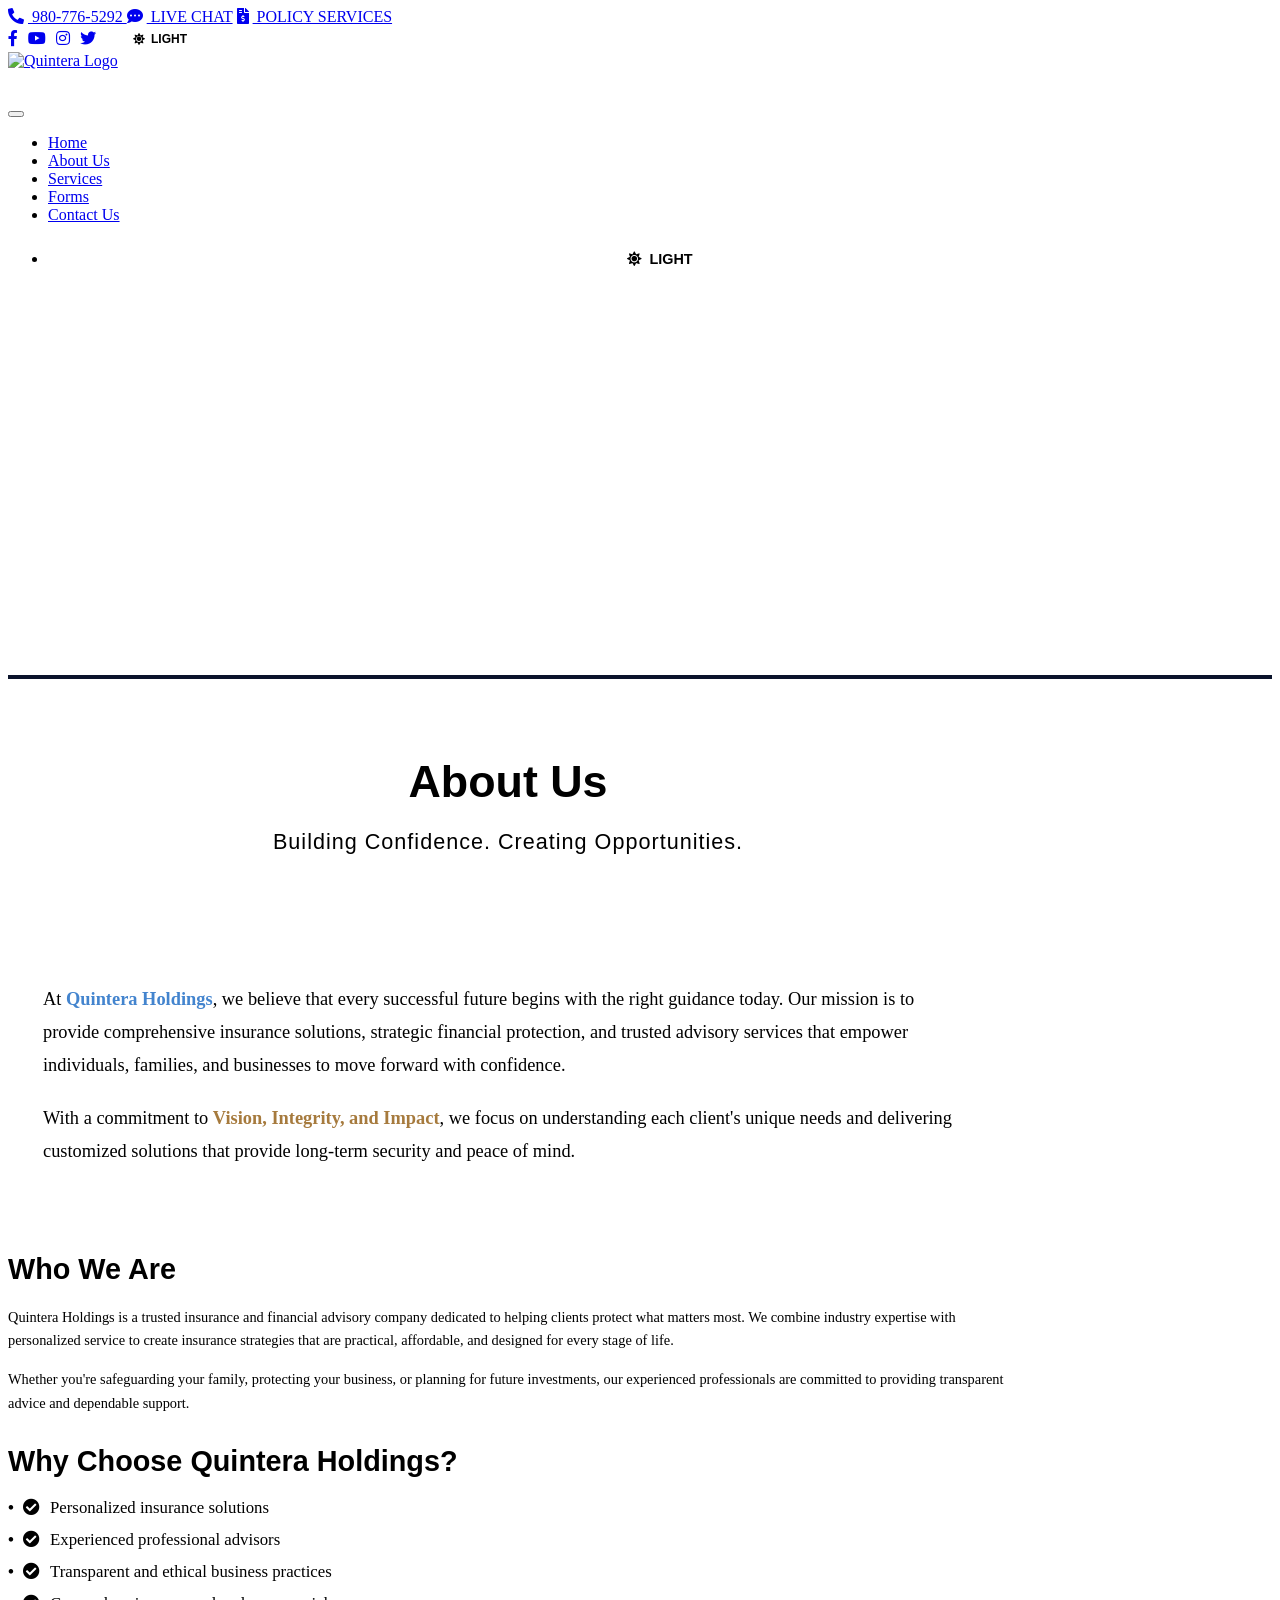
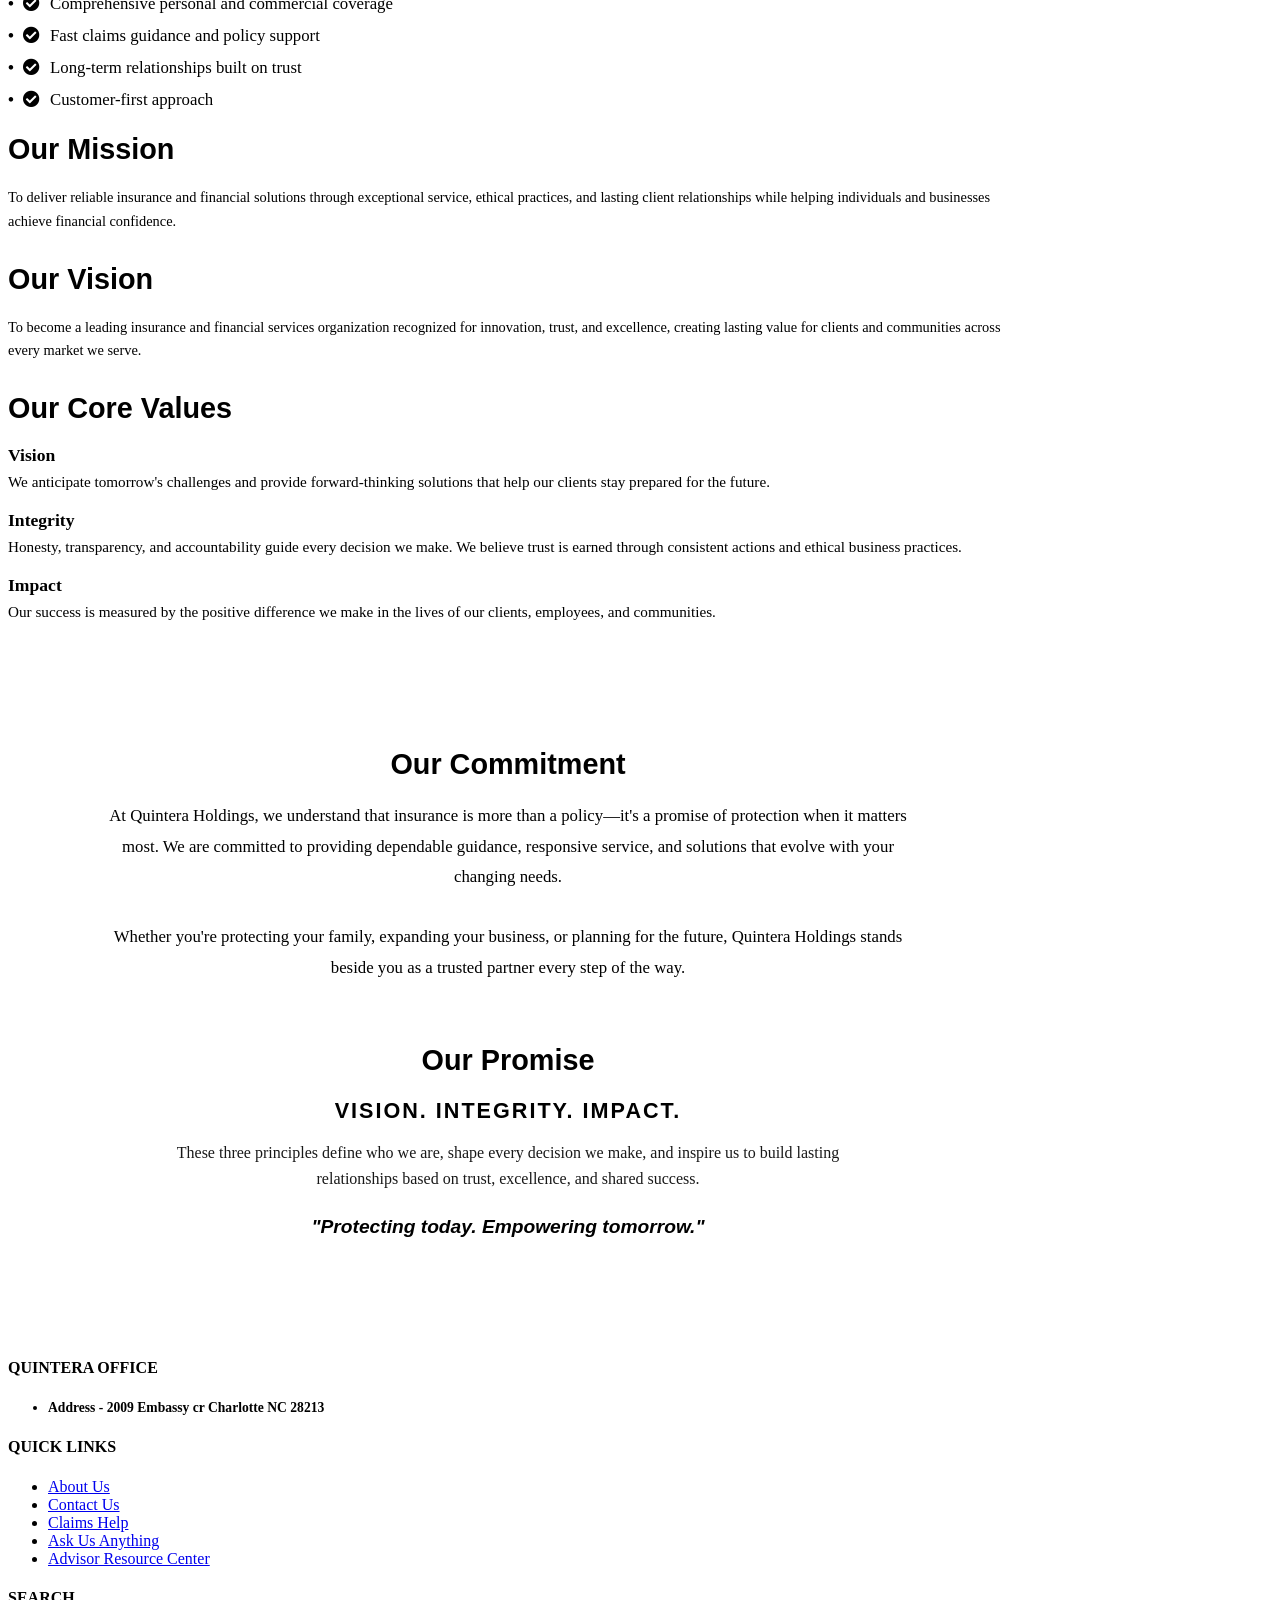
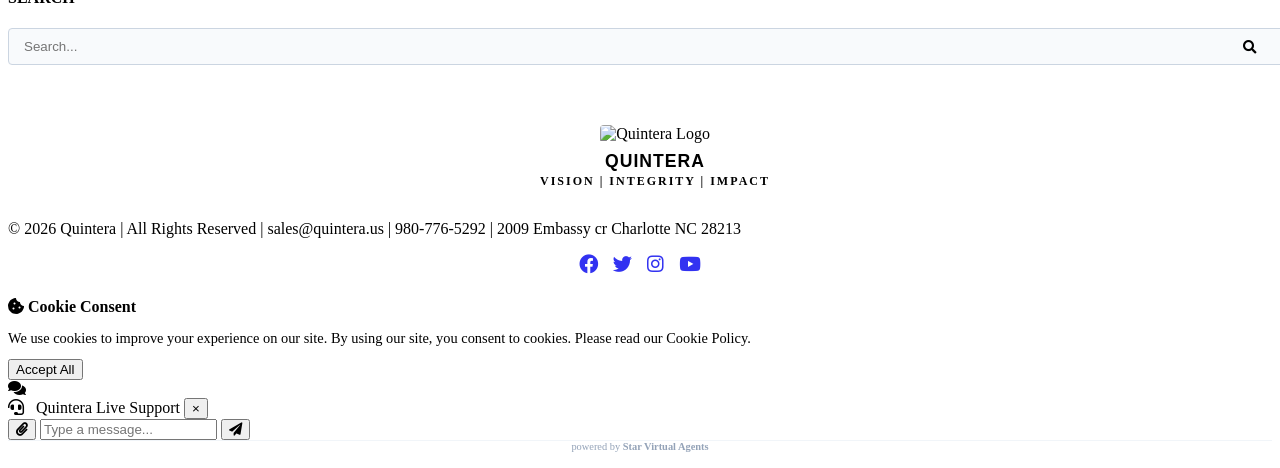
==== about-us.html @ a1f1f1cd "Change Quintera Holdings color in about us section" ====
<!DOCTYPE html>
<html lang="en">
<head>
    <meta charset="UTF-8">
    <meta name="viewport" content="width=device-width, initial-scale=1.0">
    <title>About Us - Quintera</title>
    <meta name="description" content="Discover the history, mission, values, and reinsurance details of Quintera, leading general insurance provider since 1981.">
    <!-- Font Awesome CDN -->
    <link rel="stylesheet" href="https://cdnjs.cloudflare.com/ajax/libs/font-awesome/5.15.4/css/all.min.css">
    <!-- Main Style Guide -->
    <link rel="stylesheet" href="./style.css">
    <style>
        .about-banner {
            width: 100%;
            height: 380px;
            background: url('https://images.unsplash.com/photo-1454165804606-c3d57bc86b40?auto=format&fit=crop&w=1200&q=80') center/cover no-repeat;
            border-bottom: 4px solid #0b132b;
        }
        .about-heading {
            font-size: 2.2rem;
            font-weight: 700;
            color: var(--text-light);
            margin-top: 40px;
            margin-bottom: 24px;
            font-family: 'Outfit', sans-serif;
        }
        .about-subheading {
            font-size: 0.95rem;
            font-weight: 700;
            margin-top: 24px;
            margin-bottom: 8px;
            color: var(--text-light);
            font-family: 'Outfit', sans-serif;
        }
        .about-text {
            font-size: 0.9rem;
            color: var(--accent-color);
            line-height: 1.6;
            margin-bottom: 16px;
        }
        .about-list {
            list-style: none;
            margin-bottom: 16px;
            padding-left: 0;
        }
        .about-list li {
            font-size: 0.9rem;
            color: var(--accent-color);
            margin-bottom: 6px;
            position: relative;
            padding-left: 15px;
        }
        .about-list li::before {
            content: "•";
            color: var(--accent-color);
            position: absolute;
            left: 0;
            font-weight: bold;
        }
        .left-col-img {
            width: 100%;
            border-radius: 4px;
            overflow: hidden;
            margin-bottom: 24px;
            box-shadow: var(--shadow-sm);
        }
        .left-col-img img {
            width: 100%;
            display: block;
        }
        .divider-line {
            border: 0;
            border-top: 1px solid #e2e8f0;
            margin: 20px 0;
        }
    </style>
</head>
<body>

    <!-- Header Section (Dynamic Injection) -->
    <div id="header-placeholder"></div>

    <!-- Full-Width About Banner -->
    <div class="about-banner"></div>

    <!-- Main Content Container -->
    <section class="section-padding" style="background-color: var(--primary-color); padding-top: 40px; padding-bottom: 60px;">
        <div class="container" style="max-width: 1000px;">
            <!-- Heading Block -->
            <div style="text-align: center; margin-bottom: 50px;">
                <h1 style="color: var(--secondary-color); font-size: 2.8rem; font-weight: 800; font-family: 'Outfit', sans-serif; margin-bottom: 8px;">About Us</h1>
                <p style="font-size: 1.35rem; color: var(--text-light); font-weight: 500; font-family: 'Outfit', sans-serif; letter-spacing: 1px;">Building Confidence. Creating Opportunities.</p>
                <div style="width: 80px; height: 3px; background-color: var(--secondary-color); margin: 20px auto 0;"></div>
            </div>

            <!-- Intro Section -->
            <div style="margin-bottom: 50px; background-color: var(--primary-light); border: 1px solid var(--border-color); padding: 35px; border-radius: 8px;">
                <p class="about-text" style="font-size: 1.15rem; line-height: 1.8; color: var(--text-light); margin-bottom: 20px;">
                    At <strong style="color: #4384ce">Quintera Holdings</strong>, we believe that every successful future begins with the right guidance today. Our mission is to provide comprehensive insurance solutions, strategic financial protection, and trusted advisory services that empower individuals, families, and businesses to move forward with confidence.
                </p>
                <p class="about-text" style="font-size: 1.15rem; line-height: 1.8; color: var(--text-light); margin-bottom: 0;">
                    With a commitment to <strong style="color: #a67a3d;">Vision, Integrity, and Impact</strong>, we focus on understanding each client's unique needs and delivering customized solutions that provide long-term security and peace of mind.
                </p>
            </div>

            <!-- Two Column Layout (Who We Are / Mission & Vision) -->
            <div class="grid-2" style="align-items: flex-start; gap: 48px; margin-bottom: 60px;">
                <!-- Left Column -->
                <div>
                    <h2 style="color: var(--secondary-color); font-size: 1.8rem; font-family: 'Outfit', sans-serif; margin-bottom: 20px; font-weight: 700;">Who We Are</h2>
                    <p class="about-text" style="margin-bottom: 16px;">
                        Quintera Holdings is a trusted insurance and financial advisory company dedicated to helping clients protect what matters most. We combine industry expertise with personalized service to create insurance strategies that are practical, affordable, and designed for every stage of life.
                    </p>
                    <p class="about-text" style="margin-bottom: 30px;">
                        Whether you're safeguarding your family, protecting your business, or planning for future investments, our experienced professionals are committed to providing transparent advice and dependable support.
                    </p>

                    <h2 style="color: var(--secondary-color); font-size: 1.8rem; font-family: 'Outfit', sans-serif; margin-bottom: 20px; font-weight: 700;">Why Choose Quintera Holdings?</h2>
                    <ul class="about-list" style="list-style: none; padding: 0;">
                        <li style="margin-bottom: 12px; font-size: 1.05rem; color: var(--text-light); display: flex; align-items: center; gap: 10px;"><i class="fas fa-check-circle" style="color: var(--secondary-color);"></i> Personalized insurance solutions</li>
                        <li style="margin-bottom: 12px; font-size: 1.05rem; color: var(--text-light); display: flex; align-items: center; gap: 10px;"><i class="fas fa-check-circle" style="color: var(--secondary-color);"></i> Experienced professional advisors</li>
                        <li style="margin-bottom: 12px; font-size: 1.05rem; color: var(--text-light); display: flex; align-items: center; gap: 10px;"><i class="fas fa-check-circle" style="color: var(--secondary-color);"></i> Transparent and ethical business practices</li>
                        <li style="margin-bottom: 12px; font-size: 1.05rem; color: var(--text-light); display: flex; align-items: center; gap: 10px;"><i class="fas fa-check-circle" style="color: var(--secondary-color);"></i> Comprehensive personal and commercial coverage</li>
                        <li style="margin-bottom: 12px; font-size: 1.05rem; color: var(--text-light); display: flex; align-items: center; gap: 10px;"><i class="fas fa-check-circle" style="color: var(--secondary-color);"></i> Fast claims guidance and policy support</li>
                        <li style="margin-bottom: 12px; font-size: 1.05rem; color: var(--text-light); display: flex; align-items: center; gap: 10px;"><i class="fas fa-check-circle" style="color: var(--secondary-color);"></i> Long-term relationships built on trust</li>
                        <li style="margin-bottom: 12px; font-size: 1.05rem; color: var(--text-light); display: flex; align-items: center; gap: 10px;"><i class="fas fa-check-circle" style="color: var(--secondary-color);"></i> Customer-first approach</li>
                    </ul>
                </div>

                <!-- Right Column -->
                <div>
                    <h2 style="color: var(--secondary-color); font-size: 1.8rem; font-family: 'Outfit', sans-serif; margin-bottom: 20px; font-weight: 700;">Our Mission</h2>
                    <p class="about-text" style="margin-bottom: 30px;">
                        To deliver reliable insurance and financial solutions through exceptional service, ethical practices, and lasting client relationships while helping individuals and businesses achieve financial confidence.
                    </p>

                    <h2 style="color: var(--secondary-color); font-size: 1.8rem; font-family: 'Outfit', sans-serif; margin-bottom: 20px; font-weight: 700;">Our Vision</h2>
                    <p class="about-text" style="margin-bottom: 30px;">
                        To become a leading insurance and financial services organization recognized for innovation, trust, and excellence, creating lasting value for clients and communities across every market we serve.
                    </p>

                    <h2 style="color: var(--secondary-color); font-size: 1.8rem; font-family: 'Outfit', sans-serif; margin-bottom: 20px; font-weight: 700;">Our Core Values</h2>
                    <div style="display: flex; flex-direction: column; gap: 16px;">
                        <div>
                            <strong style="color: var(--secondary-color); font-size: 1.1rem; display: block; margin-bottom: 4px;">Vision</strong>
                            <p class="about-text" style="margin: 0; font-size: 0.95rem;">We anticipate tomorrow's challenges and provide forward-thinking solutions that help our clients stay prepared for the future.</p>
                        </div>
                        <div>
                            <strong style="color: var(--secondary-color); font-size: 1.1rem; display: block; margin-bottom: 4px;">Integrity</strong>
                            <p class="about-text" style="margin: 0; font-size: 0.95rem;">Honesty, transparency, and accountability guide every decision we make. We believe trust is earned through consistent actions and ethical business practices.</p>
                        </div>
                        <div>
                            <strong style="color: var(--secondary-color); font-size: 1.1rem; display: block; margin-bottom: 4px;">Impact</strong>
                            <p class="about-text" style="margin: 0; font-size: 0.95rem;">Our success is measured by the positive difference we make in the lives of our clients, employees, and communities.</p>
                        </div>
                    </div>
                </div>
            </div>


            <!-- Our Commitment & Promise Section -->
            <div style="background: linear-gradient(135deg, var(--primary-light), var(--primary-color)); border: 1px solid var(--border-color); padding: 40px; border-radius: 8px; text-align: center;">
                <h2 style="color: var(--secondary-color); font-size: 1.8rem; font-family: 'Outfit', sans-serif; margin-bottom: 20px; font-weight: 700;">Our Commitment</h2>
                <p class="about-text" style="font-size: 1.05rem; line-height: 1.8; margin-bottom: 30px; max-width: 800px; margin-left: auto; margin-right: auto;">
                    At Quintera Holdings, we understand that insurance is more than a policy—it's a promise of protection when it matters most. We are committed to providing dependable guidance, responsive service, and solutions that evolve with your changing needs.<br><br>
                    Whether you're protecting your family, expanding your business, or planning for the future, Quintera Holdings stands beside you as a trusted partner every step of the way.
                </p>

                <div style="width: 60px; height: 1px; background-color: var(--border-color); margin: 0 auto 30px;"></div>

                <h2 style="color: var(--secondary-color); font-size: 1.8rem; font-family: 'Outfit', sans-serif; margin-bottom: 10px; font-weight: 700;">Our Promise</h2>
                <p style="font-size: 1.35rem; color: var(--text-light); font-weight: 700; font-family: 'Outfit', sans-serif; margin-bottom: 12px; letter-spacing: 2px;">VISION. INTEGRITY. IMPACT.</p>
                <p class="about-text" style="font-size: 1rem; line-height: 1.6; max-width: 700px; margin-left: auto; margin-right: auto; margin-bottom: 24px; opacity: 0.9;">
                    These three principles define who we are, shape every decision we make, and inspire us to build lasting relationships based on trust, excellence, and shared success.
                </p>
                <p style="font-style: italic; color: var(--secondary-color); font-size: 1.2rem; font-family: 'Outfit', sans-serif; font-weight: 600; margin: 0;">"Protecting today. Empowering tomorrow."</p>
            </div>
        </div>
    </section>

    <!-- Footer Section (Dynamic Injection) -->
    <div id="footer-placeholder"></div>

    <!-- Layout Handler Script -->
    <script src="./layout.js"></script>
</body>
</html>
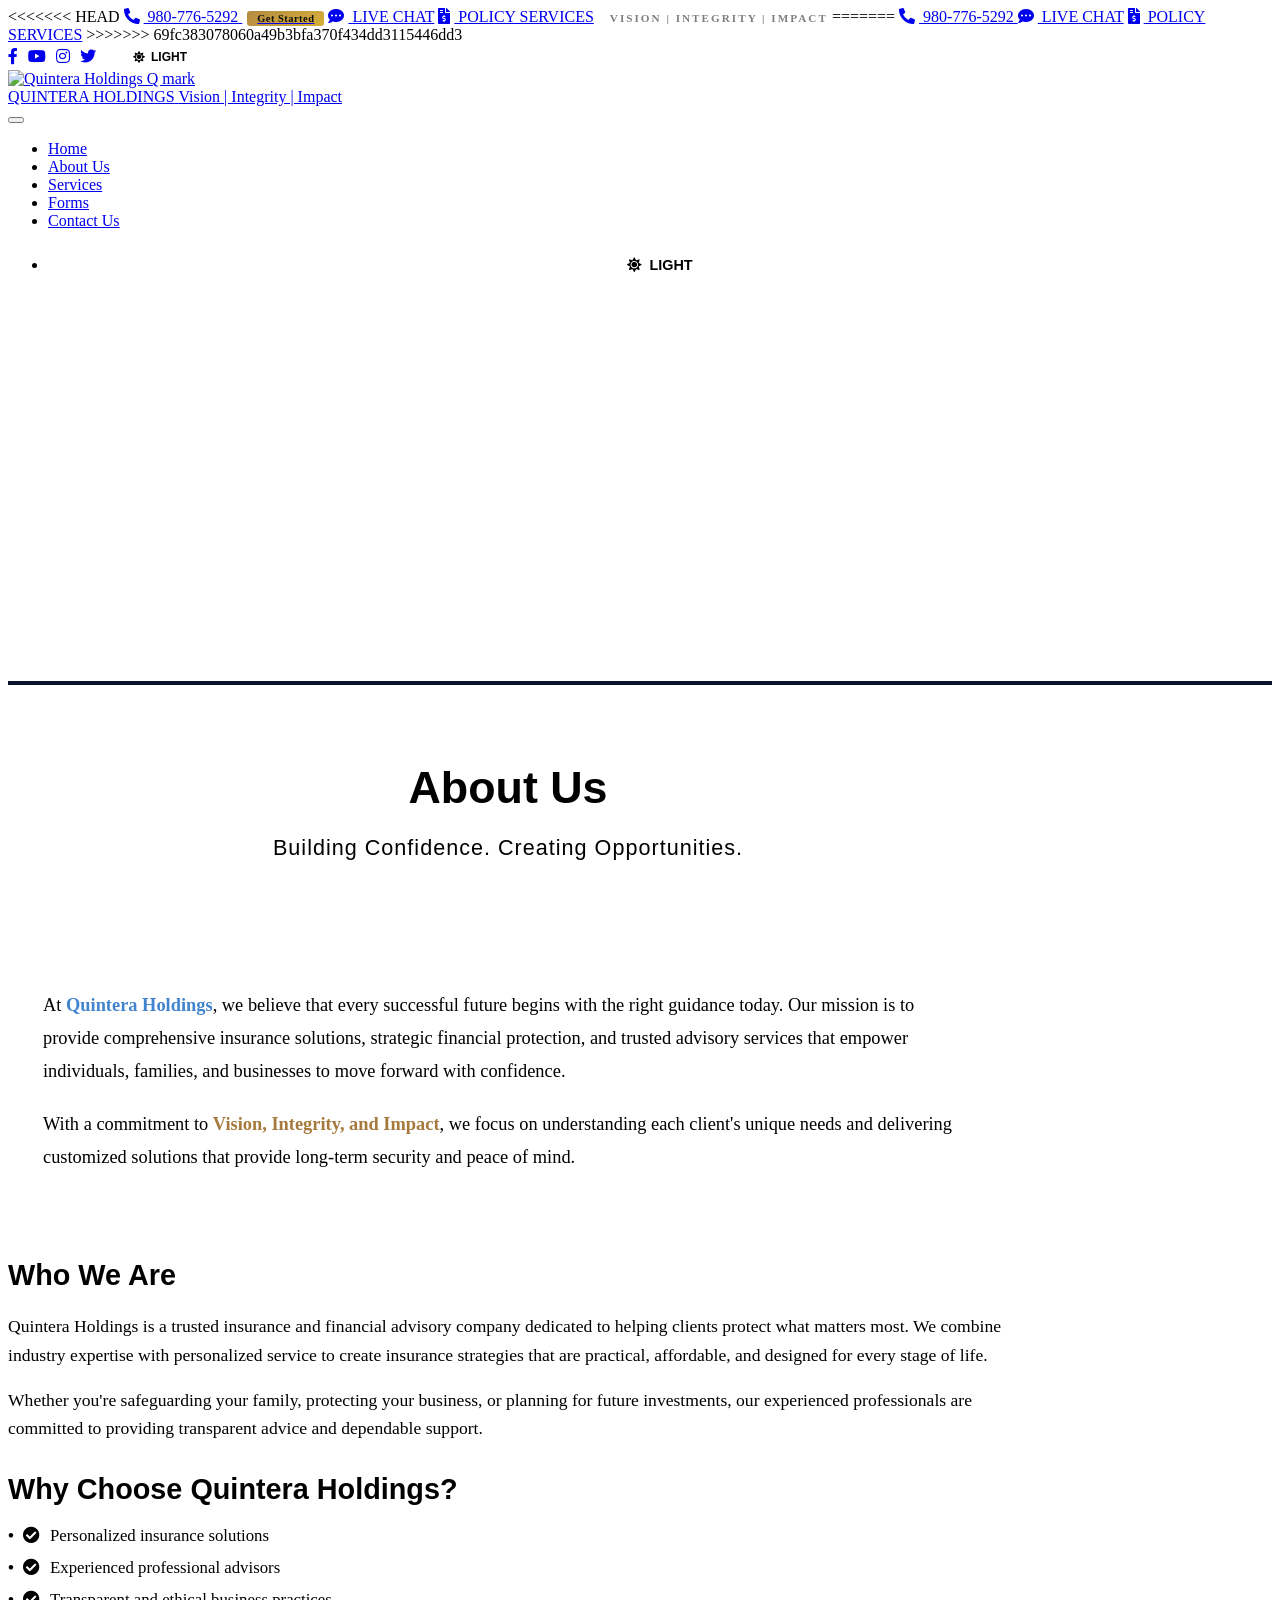
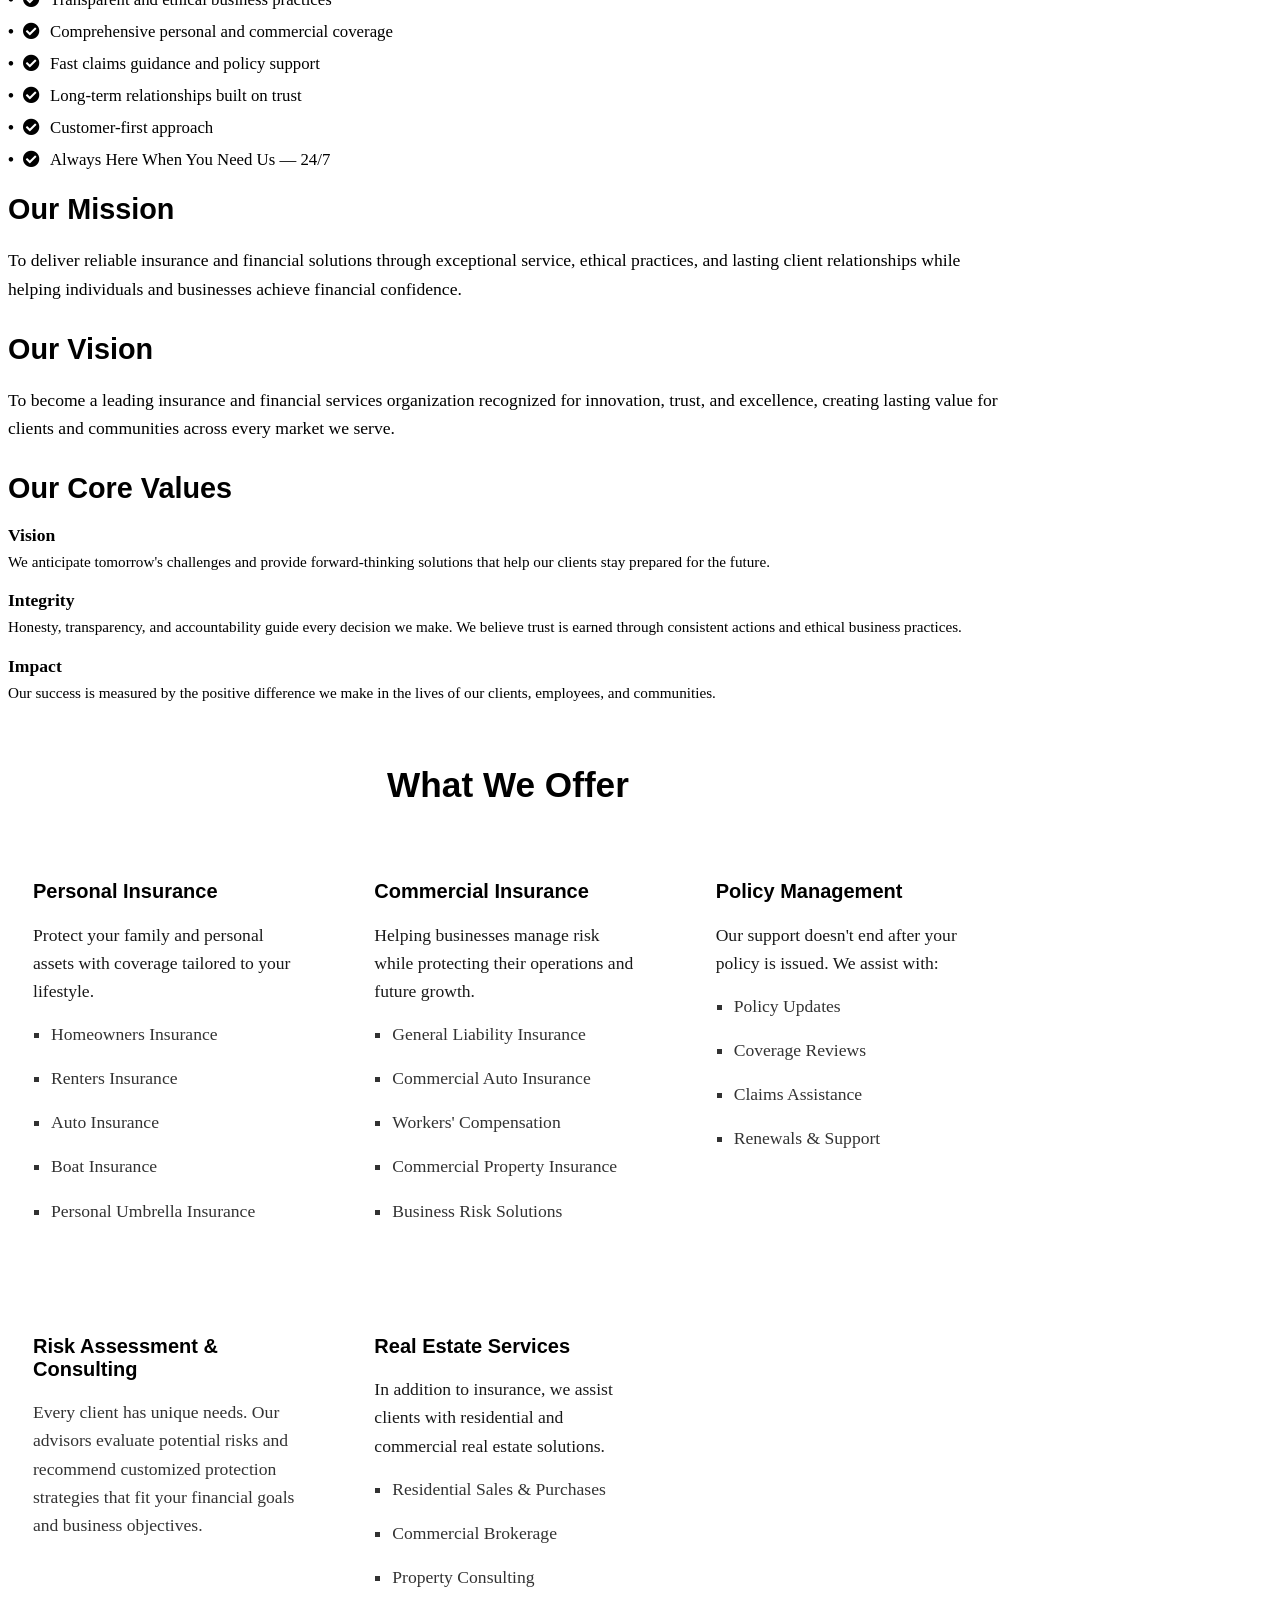
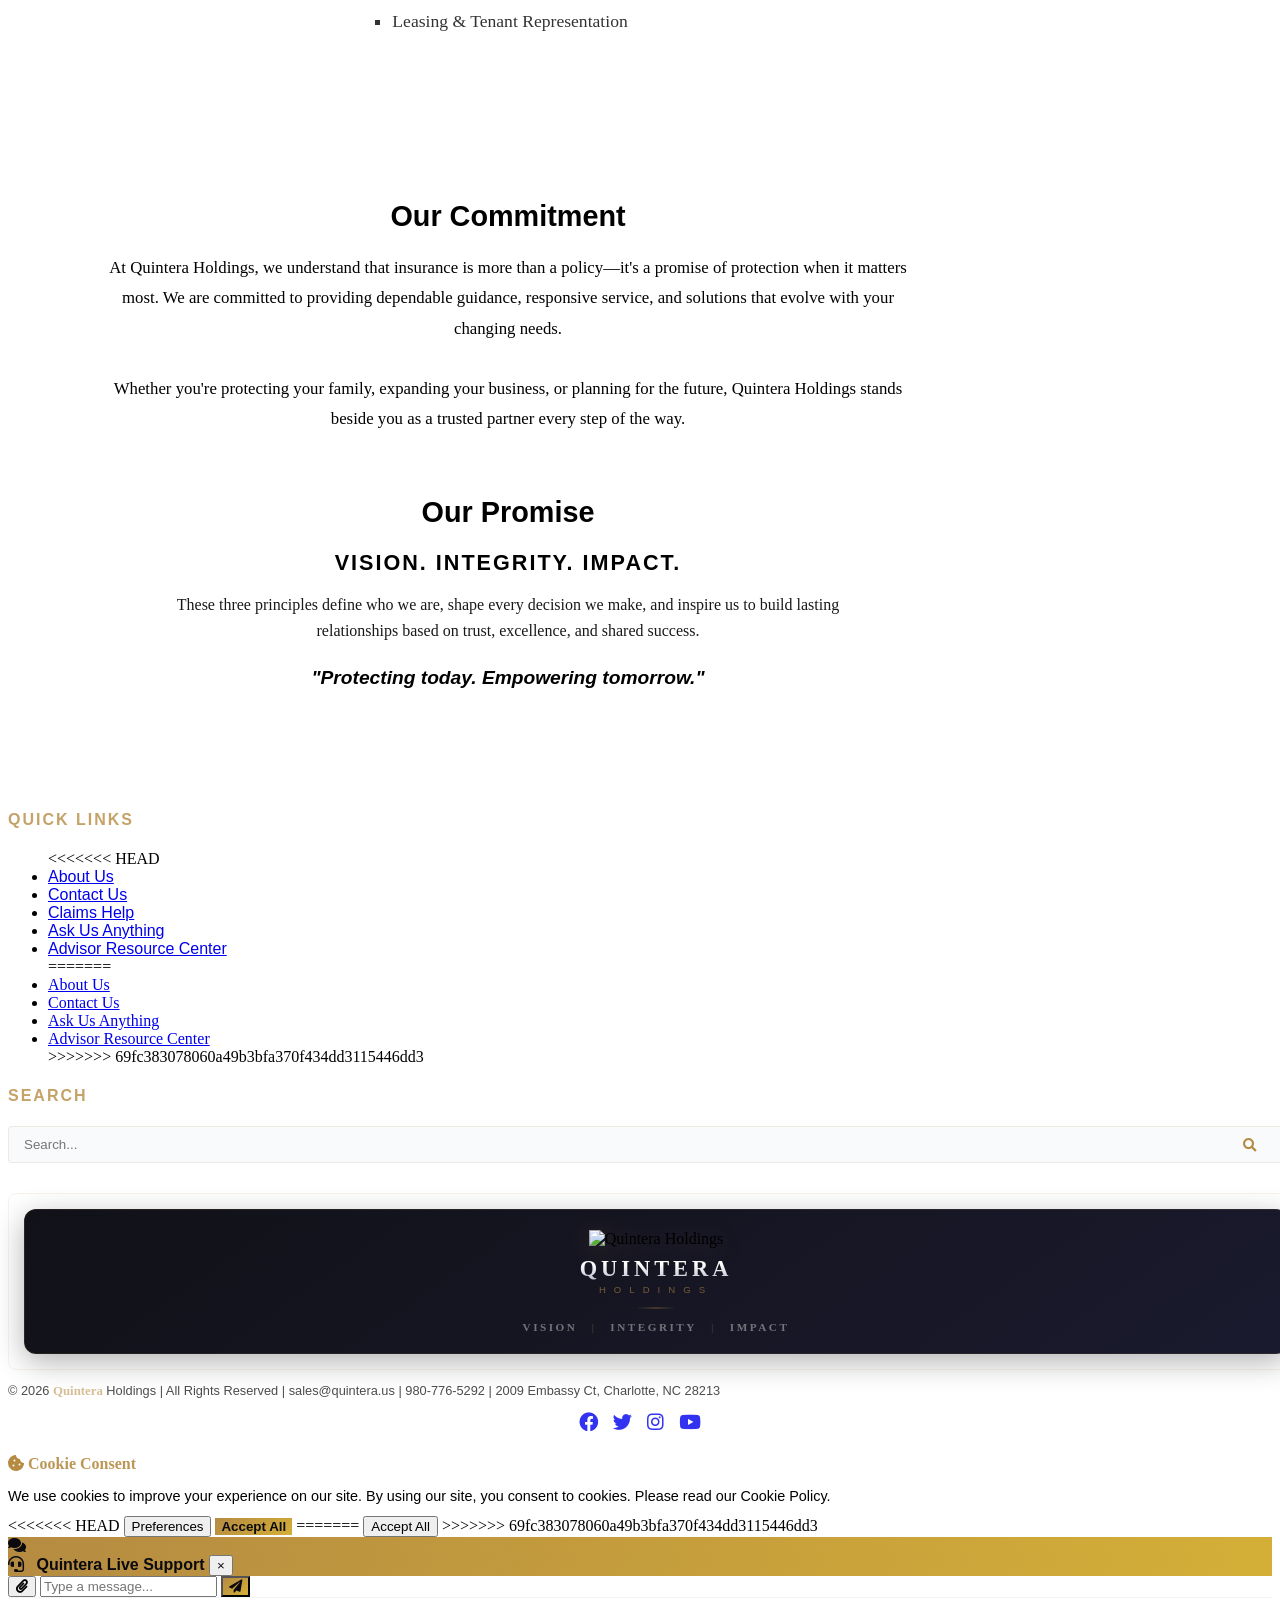
==== commit 8fe03350: "some changes" ====
--- a/about-us.html
+++ b/about-us.html
@@ -33,7 +33,7 @@
             font-family: 'Outfit', sans-serif;
         }
         .about-text {
-            font-size: 0.9rem;
+            font-size: 1.1rem;
             color: var(--accent-color);
             line-height: 1.6;
             margin-bottom: 16px;
@@ -44,7 +44,7 @@
             padding-left: 0;
         }
         .about-list li {
-            font-size: 0.9rem;
+            font-size: 1.1rem;
             color: var(--accent-color);
             margin-bottom: 6px;
             position: relative;
@@ -116,7 +116,7 @@
                     </p>
 
                     <h2 style="color: var(--secondary-color); font-size: 1.8rem; font-family: 'Outfit', sans-serif; margin-bottom: 20px; font-weight: 700;">Why Choose Quintera Holdings?</h2>
-                    <ul class="about-list" style="list-style: none; padding: 0;">
+                    <ul class="about-list" style="list-style-type: none; padding: 0;">
                         <li style="margin-bottom: 12px; font-size: 1.05rem; color: var(--text-light); display: flex; align-items: center; gap: 10px;"><i class="fas fa-check-circle" style="color: var(--secondary-color);"></i> Personalized insurance solutions</li>
                         <li style="margin-bottom: 12px; font-size: 1.05rem; color: var(--text-light); display: flex; align-items: center; gap: 10px;"><i class="fas fa-check-circle" style="color: var(--secondary-color);"></i> Experienced professional advisors</li>
                         <li style="margin-bottom: 12px; font-size: 1.05rem; color: var(--text-light); display: flex; align-items: center; gap: 10px;"><i class="fas fa-check-circle" style="color: var(--secondary-color);"></i> Transparent and ethical business practices</li>
@@ -124,6 +124,8 @@
                         <li style="margin-bottom: 12px; font-size: 1.05rem; color: var(--text-light); display: flex; align-items: center; gap: 10px;"><i class="fas fa-check-circle" style="color: var(--secondary-color);"></i> Fast claims guidance and policy support</li>
                         <li style="margin-bottom: 12px; font-size: 1.05rem; color: var(--text-light); display: flex; align-items: center; gap: 10px;"><i class="fas fa-check-circle" style="color: var(--secondary-color);"></i> Long-term relationships built on trust</li>
                         <li style="margin-bottom: 12px; font-size: 1.05rem; color: var(--text-light); display: flex; align-items: center; gap: 10px;"><i class="fas fa-check-circle" style="color: var(--secondary-color);"></i> Customer-first approach</li>
+                        <li style="margin-bottom: 12px; font-size: 1.05rem; color: var(--text-light); display: flex; align-items: center; gap: 10px;"><i class="fas fa-check-circle" style="color: var(--secondary-color);"></i> Always Here When You Need Us — 24/7</li>
+                        <!--  -->
                     </ul>
                 </div>
 
@@ -157,6 +159,68 @@
                 </div>
             </div>
 
+            <!-- What We Offer section -->
+            <div style="margin-bottom: 60px;">
+                <h2 style="color: var(--secondary-color); font-size: 2.2rem; font-family: 'Outfit', sans-serif; margin-bottom: 30px; font-weight: 700; text-align: center;">What We Offer</h2>
+                
+                <div class="grid-3" style="display: grid; grid-template-columns: repeat(auto-fit, minmax(280px, 1fr)); gap: 24px;">
+                    <!-- Offer 1 -->
+                    <div style="background-color: var(--primary-light); border: 1px solid var(--border-color); padding: 25px; border-radius: 8px;">
+                        <h3 style="color: var(--secondary-color); font-family: 'Outfit', sans-serif; margin-bottom: 12px; font-size: 1.25rem;">Personal Insurance</h3>
+                        <p style="font-size: 1.1rem; line-height: 1.6; margin-bottom: 15px; color: var(--text-light); opacity: 0.9;">Protect your family and personal assets with coverage tailored to your lifestyle.</p>
+                        <ul style="padding-left: 18px; font-size: 0.85rem; line-height: 1.8; color: var(--text-light); opacity: 0.8; list-style: square;">
+                            <li class="about-text">Homeowners Insurance</li>
+                            <li class="about-text">Renters Insurance</li>
+                            <li class="about-text">Auto Insurance</li>
+                            <li class="about-text">Boat Insurance</li>
+                            <li class="about-text">Personal Umbrella Insurance</li>
+                        </ul>
+                    </div>
+
+                    <!-- Offer 2 -->
+                    <div style="background-color: var(--primary-light); border: 1px solid var(--border-color); padding: 25px; border-radius: 8px;">
+                        <h3 style="color: var(--secondary-color); font-family: 'Outfit', sans-serif; margin-bottom: 12px; font-size: 1.25rem;">Commercial Insurance</h3>
+                        <p style="font-size: 1.1rem; line-height: 1.6; margin-bottom: 15px; color: var(--text-light); opacity: 0.9;">Helping businesses manage risk while protecting their operations and future growth.</p>
+                        <ul style="padding-left: 18px; font-size: 0.85rem; line-height: 1.8; color: var(--text-light); opacity: 0.8; list-style: square;">
+                            <li class="about-text">General Liability Insurance</li>
+                            <li class="about-text">Commercial Auto Insurance</li>
+                            <li class="about-text">Workers' Compensation</li>
+                            <li class="about-text">Commercial Property Insurance</li>
+                            <li class="about-text">Business Risk Solutions</li>
+                        </ul>
+                    </div>
+
+                    <!-- Offer 3 -->
+                    <div style="background-color: var(--primary-light); border: 1px solid var(--border-color); padding: 25px; border-radius: 8px;">
+                        <h3 style="color: var(--secondary-color); font-family: 'Outfit', sans-serif; margin-bottom: 12px; font-size: 1.25rem;">Policy Management</h3>
+                        <p style="font-size: 1.1rem; line-height: 1.6; margin-bottom: 15px; color: var(--text-light); opacity: 0.9;">Our support doesn't end after your policy is issued. We assist with:</p>
+                        <ul style="padding-left: 18px; font-size: 0.85rem; line-height: 1.8; color: var(--text-light); opacity: 0.8; list-style: square;">
+                            <li class="about-text">Policy Updates</li>
+                            <li class="about-text">Coverage Reviews</li>
+                            <li class="about-text">Claims Assistance</li>
+                            <li class="about-text">Renewals & Support</li>
+                        </ul>
+                    </div>
+
+                    <!-- Offer 4 -->
+                    <div style="background-color: var(--primary-light); border: 1px solid var(--border-color); padding: 25px; border-radius: 8px;">
+                        <h3 style="color: var(--secondary-color); font-family: 'Outfit', sans-serif; margin-bottom: 12px; font-size: 1.25rem;">Risk Assessment & Consulting</h3>
+                        <p style="font-size: 1.1rem; line-height: 1.6; color: var(--text-light); opacity: 0.8;">Every client has unique needs. Our advisors evaluate potential risks and recommend customized protection strategies that fit your financial goals and business objectives.</p>
+                    </div>
+
+                    <!-- Offer 5 -->
+                    <div style="background-color: var(--primary-light); border: 1px solid var(--border-color); padding: 25px; border-radius: 8px;">
+                        <h3 style="color: var(--secondary-color); font-family: 'Outfit', sans-serif; margin-bottom: 12px; font-size: 1.25rem;">Real Estate Services</h3>
+                        <p style="font-size: 1.1rem; line-height: 1.6; margin-bottom: 15px; color: var(--text-light); opacity: 0.9;">In addition to insurance, we assist clients with residential and commercial real estate solutions.</p>
+                        <ul style="padding-left: 18px; font-size: 0.85rem; line-height: 1.8; color: var(--text-light); opacity: 0.8; list-style: square;">
+                            <li class="about-text">Residential Sales & Purchases</li>
+                            <li class="about-text">Commercial Brokerage</li>
+                            <li class="about-text">Property Consulting</li>
+                            <li class="about-text">Leasing & Tenant Representation</li>
+                        </ul>
+                    </div>
+                </div>
+            </div>
 
             <!-- Our Commitment & Promise Section -->
             <div style="background: linear-gradient(135deg, var(--primary-light), var(--primary-color)); border: 1px solid var(--border-color); padding: 40px; border-radius: 8px; text-align: center;">
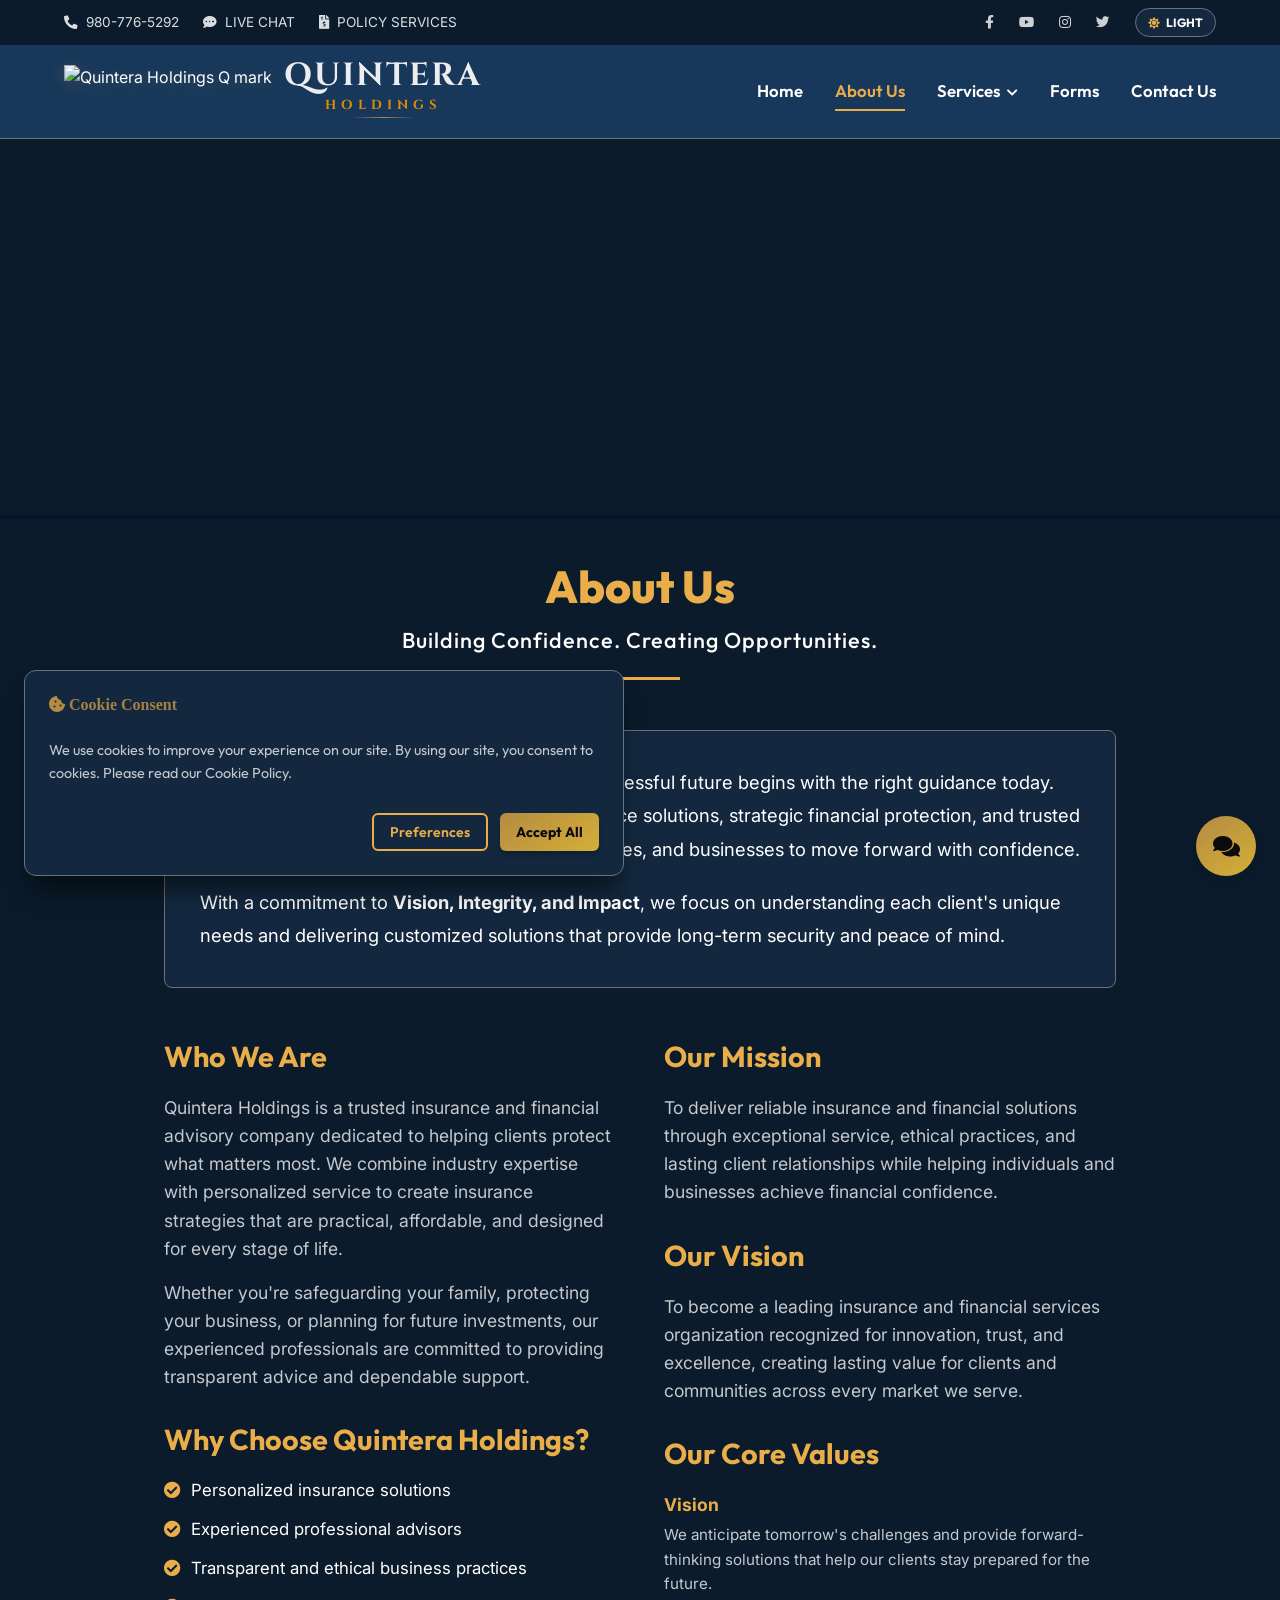
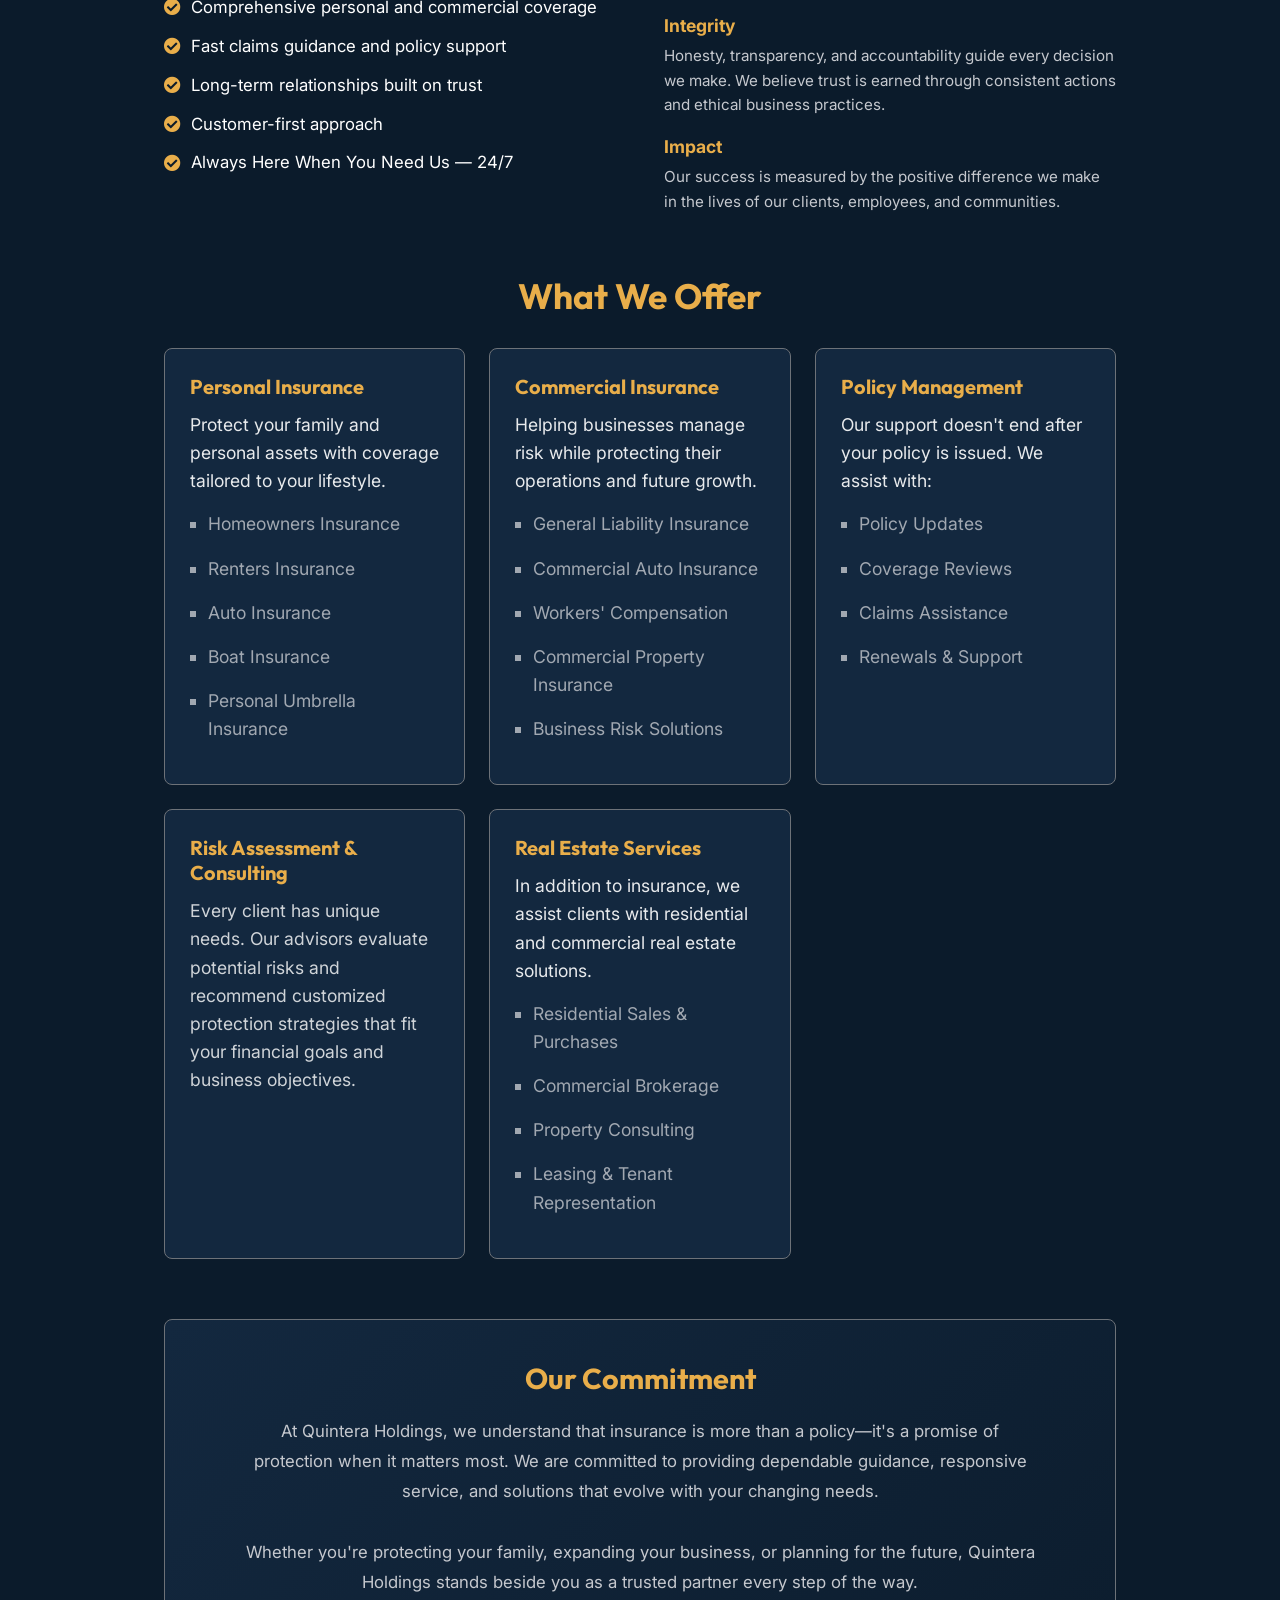
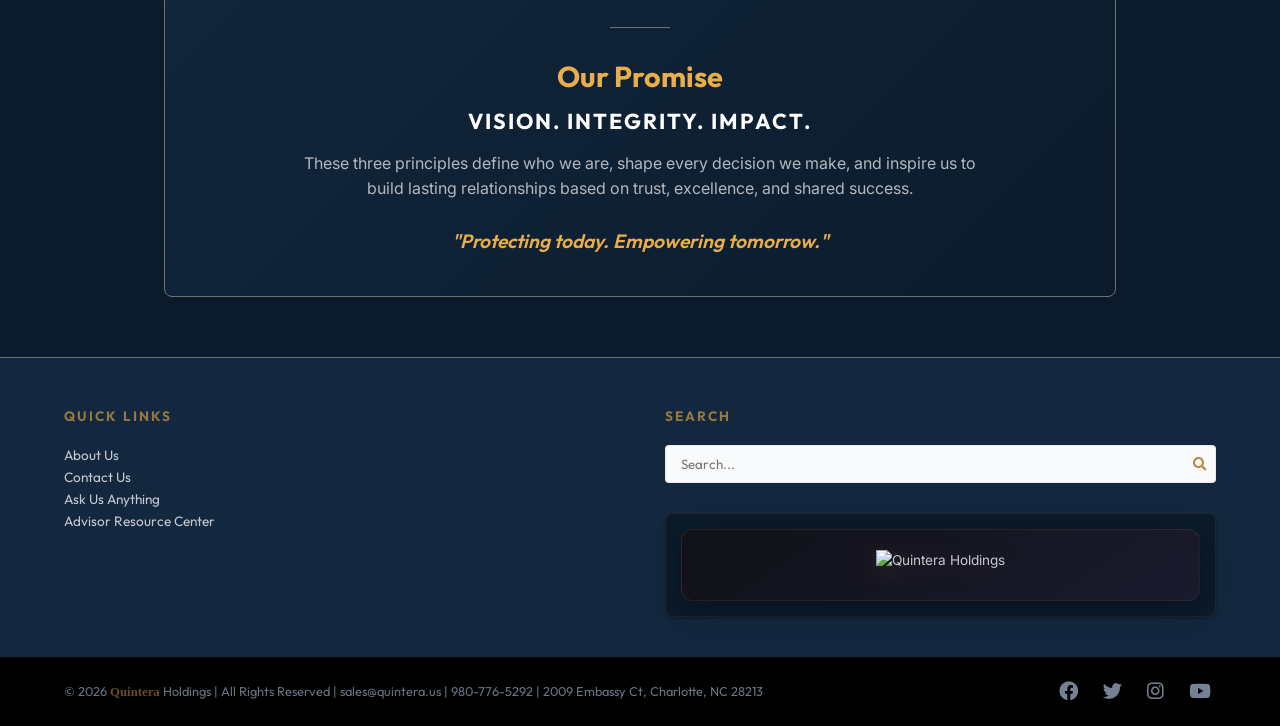
==== commit aa20fe8b: "first commit" ====
--- a/about-us.html
+++ b/about-us.html
@@ -9,6 +9,10 @@
     <link rel="stylesheet" href="https://cdnjs.cloudflare.com/ajax/libs/font-awesome/5.15.4/css/all.min.css">
     <!-- Main Style Guide -->
     <link rel="stylesheet" href="./style.css">
+    <link rel="preconnect" href="https://fonts.googleapis.com">
+    <link rel="preconnect" href="https://fonts.gstatic.com" crossorigin>
+    <link href="https://fonts.googleapis.com/css2?family=Cinzel:wght@400..900&display=swap" rel="stylesheet">
+
     <style>
         .about-banner {
             width: 100%;
@@ -48,14 +52,10 @@
             color: var(--accent-color);
             margin-bottom: 6px;
             position: relative;
-            padding-left: 15px;
+            padding-left: 0;
         }
         .about-list li::before {
-            content: "•";
-            color: var(--accent-color);
-            position: absolute;
-            left: 0;
-            font-weight: bold;
+            content: none !important;
         }
         .left-col-img {
             width: 100%;
@@ -73,6 +73,19 @@
             border-top: 1px solid #e2e8f0;
             margin: 20px 0;
         }
+
+        .about-list {
+    list-style: none !important;
+    padding: 0;
+    margin: 0;
+}
+
+.about-list li {
+    list-style: none !important;
+    display: flex;
+    align-items: center;
+    gap: 10px;
+}
     </style>
 </head>
 <body>
@@ -96,10 +109,10 @@
             <!-- Intro Section -->
             <div style="margin-bottom: 50px; background-color: var(--primary-light); border: 1px solid var(--border-color); padding: 35px; border-radius: 8px;">
                 <p class="about-text" style="font-size: 1.15rem; line-height: 1.8; color: var(--text-light); margin-bottom: 20px;">
-                    At <strong style="color: #4384ce">Quintera Holdings</strong>, we believe that every successful future begins with the right guidance today. Our mission is to provide comprehensive insurance solutions, strategic financial protection, and trusted advisory services that empower individuals, families, and businesses to move forward with confidence.
+                    At <strong style="color: #d0d1d4;">Quintera</strong> <strong style="color: var(--secondary-color);">Holdings</strong>, we believe that every successful future begins with the right guidance today. Our mission is to provide comprehensive insurance solutions, strategic financial protection, and trusted advisory services that empower individuals, families, and businesses to move forward with confidence.
                 </p>
                 <p class="about-text" style="font-size: 1.15rem; line-height: 1.8; color: var(--text-light); margin-bottom: 0;">
-                    With a commitment to <strong style="color: #a67a3d;">Vision, Integrity, and Impact</strong>, we focus on understanding each client's unique needs and delivering customized solutions that provide long-term security and peace of mind.
+                    With a commitment to <strong>Vision, Integrity, and Impact</strong>, we focus on understanding each client's unique needs and delivering customized solutions that provide long-term security and peace of mind.
                 </p>
             </div>
 
@@ -116,15 +129,15 @@
                     </p>
 
                     <h2 style="color: var(--secondary-color); font-size: 1.8rem; font-family: 'Outfit', sans-serif; margin-bottom: 20px; font-weight: 700;">Why Choose Quintera Holdings?</h2>
-                    <ul class="about-list" style="list-style-type: none; padding: 0;">
-                        <li style="margin-bottom: 12px; font-size: 1.05rem; color: var(--text-light); display: flex; align-items: center; gap: 10px;"><i class="fas fa-check-circle" style="color: var(--secondary-color);"></i> Personalized insurance solutions</li>
-                        <li style="margin-bottom: 12px; font-size: 1.05rem; color: var(--text-light); display: flex; align-items: center; gap: 10px;"><i class="fas fa-check-circle" style="color: var(--secondary-color);"></i> Experienced professional advisors</li>
-                        <li style="margin-bottom: 12px; font-size: 1.05rem; color: var(--text-light); display: flex; align-items: center; gap: 10px;"><i class="fas fa-check-circle" style="color: var(--secondary-color);"></i> Transparent and ethical business practices</li>
-                        <li style="margin-bottom: 12px; font-size: 1.05rem; color: var(--text-light); display: flex; align-items: center; gap: 10px;"><i class="fas fa-check-circle" style="color: var(--secondary-color);"></i> Comprehensive personal and commercial coverage</li>
-                        <li style="margin-bottom: 12px; font-size: 1.05rem; color: var(--text-light); display: flex; align-items: center; gap: 10px;"><i class="fas fa-check-circle" style="color: var(--secondary-color);"></i> Fast claims guidance and policy support</li>
-                        <li style="margin-bottom: 12px; font-size: 1.05rem; color: var(--text-light); display: flex; align-items: center; gap: 10px;"><i class="fas fa-check-circle" style="color: var(--secondary-color);"></i> Long-term relationships built on trust</li>
-                        <li style="margin-bottom: 12px; font-size: 1.05rem; color: var(--text-light); display: flex; align-items: center; gap: 10px;"><i class="fas fa-check-circle" style="color: var(--secondary-color);"></i> Customer-first approach</li>
-                        <li style="margin-bottom: 12px; font-size: 1.05rem; color: var(--text-light); display: flex; align-items: center; gap: 10px;"><i class="fas fa-check-circle" style="color: var(--secondary-color);"></i> Always Here When You Need Us — 24/7</li>
+                    <ul class="about-list" style="list-style: none !important; padding: 0;">
+                        <li style="list-style: none !important; margin-bottom: 12px; font-size: 1.05rem; color: var(--text-light); display: flex; align-items: center; gap: 10px;"><i class="fas fa-check-circle" style="color: var(--secondary-color);"></i> Personalized insurance solutions</li>
+                        <li style="list-style: none !important; margin-bottom: 12px; font-size: 1.05rem; color: var(--text-light); display: flex; align-items: center; gap: 10px;"><i class="fas fa-check-circle" style="color: var(--secondary-color);"></i> Experienced professional advisors</li>
+                        <li style="list-style: none !important; margin-bottom: 12px; font-size: 1.05rem; color: var(--text-light); display: flex; align-items: center; gap: 10px;"><i class="fas fa-check-circle" style="color: var(--secondary-color);"></i> Transparent and ethical business practices</li>
+                        <li style="list-style: none !important; margin-bottom: 12px; font-size: 1.05rem; color: var(--text-light); display: flex; align-items: center; gap: 10px;"><i class="fas fa-check-circle" style="color: var(--secondary-color);"></i> Comprehensive personal and commercial coverage</li>
+                        <li style="list-style: none !important; margin-bottom: 12px; font-size: 1.05rem; color: var(--text-light); display: flex; align-items: center; gap: 10px;"><i class="fas fa-check-circle" style="color: var(--secondary-color);"></i> Fast claims guidance and policy support</li>
+                        <li style="list-style: none !important; margin-bottom: 12px; font-size: 1.05rem; color: var(--text-light); display: flex; align-items: center; gap: 10px;"><i class="fas fa-check-circle" style="color: var(--secondary-color);"></i> Long-term relationships built on trust</li>
+                        <li style="list-style: none !important; margin-bottom: 12px; font-size: 1.05rem; color: var(--text-light); display: flex; align-items: center; gap: 10px;"><i class="fas fa-check-circle" style="color: var(--secondary-color);"></i> Customer-first approach</li>
+                        <li style="list-style: none !important; margin-bottom: 12px; font-size: 1.05rem; color: var(--text-light); display: flex; align-items: center; gap: 10px;"><i class="fas fa-check-circle" style="color: var(--secondary-color);"></i> Always Here When You Need Us — 24/7</li>
                         <!--  -->
                     </ul>
                 </div>
--- a/style.css
+++ b/style.css
@@ -0,0 +1,1770 @@
+/* 
+ * Star Insurance - Rebranded Premium Style Guide
+ * Designed by Antigravity AI - Google DeepMind
+ */
+
+@import url('https://fonts.googleapis.com/css2?family=Inter:wght@300;400;500;600&family=Outfit:wght@400;500;600;700;800&display=swap');
+
+:root {
+    /* Brand Colors (Midnight Blue & Premium Gold) */
+    --primary-color: #0B1B2B;        /* Primary Background - Deep Navy */
+    --primary-light: #13283F;        /* Secondary Background - Midnight Blue */
+    --secondary-color: #e9ae4a;      /* Primary Accent - Metallic Gold */
+    --secondary-hover: #9c732d;      /* Gold Hover */
+    --accent-color: #C5C8CE;         /* Secondary Accent - Silver */
+    --danger-color: #ff3333;
+    
+    /* Neutral Colors */
+    --bg-dark: #0B1B2B;              /* Deep Navy */
+    --bg-light: #0B1B2B;             /* Deep Navy */
+    --bg-white: #13283F;             /* Midnight Blue for card backdrops */
+    --text-dark: #2D3138;            /* Charcoal (for text on light bg) */
+    --text-muted: #C5C8CE;           /* Silver (for muted descriptions on dark bg) */
+    --text-light: #FFFFFF;           /* White */
+    --border-color: #6D7278;         /* Soft Gray */
+    
+    /* Gradients */
+    --grad-primary: linear-gradient(135deg, #0B1B2B 0%, #13283F 100%);
+    --grad-gold: linear-gradient(135deg, #d4b470 0%, #B58B42 100%);
+    --grad-glass: rgba(26, 62, 99, 0.85);
+    
+    /* Layout & Shadows */
+    --shadow-sm: 0 1px 3px rgba(0, 0, 0, 0.3);
+    --shadow-md: 0 4px 6px -1px rgba(0, 0, 0, 0.3);
+    --shadow-lg: 0 10px 15px -3px rgba(0, 0, 0, 0.4);
+    --shadow-premium: 0 20px 25px -5px rgba(0, 0, 0, 0.5);
+    
+    /* Spacing & Borders */
+    --radius-sm: 6px;
+    --radius-md: 12px;
+    --radius-lg: 20px;
+    --transition: all 0.3s cubic-bezier(0.4, 0, 0.2, 1);
+}
+
+body.light-mode {
+    --primary-color: #f1f5f9;        /* Primary Background - Light Slate */
+    --primary-light: #ffffff;        /* Secondary Background - Pure White */
+    --secondary-color: #B58B42;      /* Gold Accent */
+    --secondary-hover: #9c732d;
+    --accent-color: #475569;         /* Slate for secondary accent */
+    --danger-color: #ff3333;
+    
+    /* Neutral Colors */
+    --bg-dark: #cbd5e1;
+    --bg-light: #f1f5f9;
+    --bg-white: #ffffff;
+    --text-dark: #2D3138;            /* Charcoal */
+    --text-muted: #64748b;           /* Slate Gray */
+    --text-light: #2D3138;           /* Overrides text-light in body */
+    --border-color: #cbd5e1;         /* Light Gray border */
+    
+    /* Gradients */
+    --grad-primary: linear-gradient(135deg, #f1f5f9 0%, #cbd5e1 100%);
+    --grad-gold: linear-gradient(135deg, #B58B42 0%, #9c732d 100%);
+    --grad-glass: rgba(255, 255, 255, 0.85);
+}
+
+/* --- Base & Reset --- */
+* {
+    box-sizing: border-box;
+    margin: 0;
+    padding: 0;
+}
+
+html {
+    scroll-behavior: smooth;
+    font-size: 16px;
+}
+
+body {
+    font-family: 'Inter', sans-serif;
+    background-color: var(--bg-light);
+    color: var(--text-light);
+    line-height: 1.6;
+    overflow-x: hidden;
+}
+
+h1, h2, h3, h4, h5, h6 {
+    font-family: 'Outfit', sans-serif;
+    font-weight: 700;
+    color: var(--text-light);
+    line-height: 1.25;
+}
+
+a {
+    color: inherit;
+    text-decoration: none;
+    transition: var(--transition);
+}
+
+/* --- Typography Utilities --- */
+.text-center { text-align: center; }
+.text-muted { color: var(--text-muted); }
+.text-gold { color: var(--secondary-color); }
+.text-light { color: var(--text-light); }
+
+/* --- Containers --- */
+.container {
+    max-width: 1200px;
+    margin: 0 auto;
+    padding: 0 24px;
+}
+
+.section-padding {
+    padding: 80px 0;
+}
+
+@media (max-width: 768px) {
+    .section-padding {
+        padding: 50px 0;
+    }
+}
+
+/* --- Buttons --- */
+.btn {
+    display: inline-flex;
+    align-items: center;
+    justify-content: center;
+    padding: 12px 28px;
+    font-family: 'Outfit', sans-serif;
+    font-weight: 600;
+    font-size: 1rem;
+    border-radius: var(--radius-md);
+    cursor: pointer;
+    transition: var(--transition);
+    border: 2px solid transparent;
+}
+
+.btn-primary {
+    background-color: var(--primary-color);
+    color: var(--text-light);
+    box-shadow: var(--shadow-md);
+}
+
+.btn-primary:hover {
+    background-color: var(--primary-light);
+    transform: translateY(-2px);
+    box-shadow: var(--shadow-lg);
+}
+
+.btn-secondary {
+    background: var(--grad-gold);
+    color: var(--primary-color);
+    box-shadow: var(--shadow-md);
+}
+
+.btn-secondary:hover {
+    background: var(--secondary-hover);
+    transform: translateY(-2px);
+    box-shadow: var(--shadow-lg);
+}
+
+/* --- Outline Buttons --- */
+.btn-outline {
+    background-color: transparent;
+    border-color: var(--secondary-color);
+    color: var(--secondary-color);
+}
+
+.btn-outline:hover {
+    background-color: var(--secondary-color);
+    color: var(--primary-color);
+    transform: translateY(-2px);
+}
+
+.btn-sm {
+    padding: 8px 16px;
+    font-size: 0.875rem;
+    border-radius: var(--radius-sm);
+}
+
+/* --- Grids & Layouts --- */
+.grid-2 {
+    display: grid;
+    grid-template-columns: repeat(2, 1fr);
+    gap: 32px;
+}
+
+.grid-3 {
+    display: grid;
+    grid-template-columns: repeat(3, 1fr);
+    gap: 32px;
+}
+
+.grid-4 {
+    display: grid;
+    grid-template-columns: repeat(4, 1fr);
+    gap: 24px;
+}
+
+@media (max-width: 992px) {
+    .grid-3, .grid-4 {
+        grid-template-columns: repeat(2, 1fr);
+    }
+}
+
+@media (max-width: 600px) {
+    .grid-2, .grid-3, .grid-4 {
+        grid-template-columns: 1fr;
+        gap: 24px;
+    }
+}
+
+/* --- Navigation & Layout Injection --- */
+.top-header {
+    background-color: var(--primary-color);
+    color: var(--text-light);
+    padding: 8px 0;
+    font-size: 0.85rem;
+}
+
+.top-header-row {
+    display: flex;
+    justify-content: space-between;
+    align-items: center;
+}
+
+.top-links a {
+    margin-right: 20px;
+    opacity: 0.85;
+}
+
+.top-links a:hover {
+    opacity: 1;
+    color: var(--secondary-color);
+}
+
+.social-links a {
+    margin-left: 15px;
+    opacity: 0.8;
+}
+
+.social-links a:hover {
+    opacity: 1;
+    color: var(--secondary-color);
+}
+
+header {
+    position: sticky;
+    top: 0;
+    background: var(--grad-glass);
+    backdrop-filter: blur(12px);
+    -webkit-backdrop-filter: blur(12px);
+    border-bottom: 1px solid var(--border-color);
+    z-index: 1000;
+    padding: 16px 0;
+    transition: var(--transition);
+}
+
+.nav-row {
+    display: flex;
+    justify-content: space-between;
+    align-items: center;
+}
+
+.brand-lockup {
+    display: flex;
+    align-items: center;
+    gap: 12px;
+}
+
+.brand-mark {
+    height: 52px;
+    width: auto;
+    display: block;
+    filter: drop-shadow(0 2px 8px rgba(181, 139, 66, 0.25));
+}
+
+.brand-copy {
+    display: flex;
+    flex-direction: column;
+    align-items: center; /* Center horizontally inside flex column */
+    text-align: center;
+}
+
+.brand-wordmark {
+    font-family: 'Cinzel', serif;
+    font-weight: 700;
+    font-size: 2.0rem;
+    letter-spacing: 2px;
+    color: #ededf0; /* Gray/Silver in dark mode */
+    line-height: 0.95;
+    margin: 0;
+}
+
+.brand-submark {
+    font-family: 'Cinzel', serif;
+    font-weight: 700;
+    font-size: 0.82rem;
+    letter-spacing: 5px;
+    color: #df8f06; /* Gold in both modes */
+    line-height: 1.1;
+    margin-top: 7px;
+}
+
+.brand-divider {
+    height: 1px;
+    background: linear-gradient(90deg, transparent, var(--secondary-color), transparent); /* Symmetrical fade */
+    width: 65px;
+    margin: 4px 0;
+    opacity: 0.7;
+}
+
+.brand-tagline {
+    font-family: 'Cinzel', serif;
+    font-weight: 700;
+    font-size: 0.46rem;
+    letter-spacing: 1.8px;
+    color: var(--text-light); /* White in dark mode */
+    opacity: 0.9;
+    text-transform: uppercase;
+}
+
+body.light-mode .brand-wordmark {
+    color: #0B1B2B; /* Navy in light mode */
+}
+
+body.light-mode .brand-tagline {
+    color: #0B1B2B; /* Navy in light mode */
+}
+
+.nav-links {
+    display: flex;
+    align-items: center;
+    list-style: none;
+    gap: 32px;
+}
+
+.nav-links li {
+    position: relative;
+}
+
+.nav-item {
+    font-family: 'Outfit', sans-serif;
+    font-weight: 600;
+    font-size: 1.05rem;
+    padding: 8px 0;
+    color: var(--text-light);
+    position: relative;
+    text-decoration: none;
+}
+
+.nav-item::after {
+    content: '';
+    position: absolute;
+    bottom: -2px;
+    left: 0;
+    width: 0;
+    height: 2px;
+    background-color: var(--secondary-color);
+    transition: var(--transition);
+}
+
+.nav-item:hover, .nav-item.active {
+    color: var(--secondary-color);
+}
+
+.nav-item:hover::after, .nav-item.active::after {
+    width: 100%;
+}
+
+/* Sub-menus */
+.dropdown {
+    position: relative;
+}
+
+.dropdown-menu {
+    position: absolute;
+    top: 100%;
+    left: 0;
+    background-color: #ffffff;
+    border-radius: 0; /* Boxy corners as per screenshot */
+    box-shadow: 0 4px 12px rgba(0, 0, 0, 0.1);
+    border: 1px solid #e2e8f0;
+    border-top: 3px solid #0b132b; /* Red top border matching screenshot */
+    list-style: none;
+    min-width: 220px;
+    opacity: 0;
+    visibility: hidden;
+    transform: translateY(10px);
+    transition: var(--transition);
+    padding: 0;
+    z-index: 100;
+}
+
+.dropdown:hover .dropdown-menu {
+    opacity: 1;
+    visibility: visible;
+    transform: translateY(0);
+}
+
+.dropdown-menu li {
+    border-bottom: 1px solid #e2e8f0;
+}
+
+.dropdown-menu li:last-child {
+    border-bottom: none;
+}
+
+.dropdown-menu li a {
+    display: block;
+    padding: 12px 20px;
+    font-size: 0.9rem;
+    font-weight: 500;
+    color: #475569;
+    background-color: #ffffff;
+    transition: var(--transition);
+}
+
+.dropdown-menu li a:hover {
+    background-color: #f8fafc;
+    color: #0b132b; /* Red active hover color */
+}
+
+/* Mega-menu products */
+.nav-links li.megamenu {
+    position: static !important;
+    
+}
+
+@media (max-width: 1200px) {
+    .megamenu-panel {
+        grid-template-columns: repeat(2, 1fr) !important;
+        gap: 24px !important;
+        padding: 24px 4% !important;
+    }
+    .megamenu-col {
+        border-right: none !important;
+        padding-right: 0 !important;
+    }
+}
+
+.megamenu-panel {
+    position: absolute;
+    top: 100%;
+    left: 0;
+    right: 0;
+    width: 100%;
+    background-color: #ffffff;
+    border-radius: 0; /* Boxy corners matching header */
+    box-shadow: 0 4px 12px rgba(0,0,0,0.1);
+    border: 1px solid #e2e8f0;
+    border-top: 3px solid #0b132b; /* Red top border matching dropdown */
+    opacity: 0;
+    visibility: hidden;
+    transform: translateY(10px);
+    transition: var(--transition);
+    padding: 30px 5%;
+    z-index: 100;
+    display: grid;
+    grid-template-columns: repeat(4, 1fr);
+    gap: 24px;
+    box-sizing: border-box;
+}
+
+.megamenu:hover .megamenu-panel {
+    opacity: 1;
+    visibility: visible;
+    transform: translateY(0);
+}
+
+.megamenu-col {
+    display: flex;
+    flex-direction: column;
+    text-align: left;
+    border-right: 1px solid #f1f5f9;
+    padding-right: 16px;
+}
+
+.megamenu-col:nth-child(3) {
+    border-right: none; /* No border for the last content column */
+}
+
+.megamenu-col h4 {
+    font-size: 1.05rem;
+    font-weight: 700;
+    color: #0f172a;
+    margin-bottom: 12px;
+    display: flex;
+    align-items: center;
+    font-family: 'Outfit', sans-serif;
+}
+
+.badge-red {
+    background-color: #0b132b;
+    color: white;
+    font-size: 0.65rem;
+    font-weight: 700;
+    text-transform: uppercase;
+    padding: 2px 6px;
+    border-radius: 2px;
+    margin-left: 8px;
+    letter-spacing: 0.5px;
+}
+
+.megamenu-img {
+    width: 100%;
+    height: 130px;
+    border-radius: 4px;
+    overflow: hidden;
+    margin-bottom: 14px;
+    box-shadow: var(--shadow-sm);
+}
+
+.megamenu-img img {
+    width: 100%;
+    height: 100%;
+    object-fit: cover;
+}
+
+.megamenu-col p {
+    font-size: 0.85rem;
+    color: #475569;
+    line-height: 1.5;
+    margin-bottom: 14px;
+}
+
+.megamenu-more {
+    color: #0b132b;
+    font-family: 'Outfit', sans-serif;
+    font-weight: 700;
+    font-size: 0.85rem;
+    text-transform: capitalize;
+    text-decoration: none;
+    margin-top: auto;
+}
+
+.megamenu-more:hover {
+    text-decoration: underline;
+}
+
+.megamenu-col-callout {
+    background-color: #f8fafc;
+    border: 1px solid #e2e8f0;
+    padding: 24px;
+    text-align: center;
+    display: flex;
+    flex-direction: column;
+    justify-content: center;
+    border-radius: 4px;
+}
+
+.megamenu-col-callout h3 {
+    font-size: 1.15rem;
+    font-weight: 700;
+    color: #0f172a;
+    margin-bottom: 12px;
+    line-height: 1.4;
+    font-family: 'Outfit', sans-serif;
+}
+
+.megamenu-col-callout p {
+    font-size: 0.8rem;
+    color: #475569;
+    line-height: 1.5;
+    margin-bottom: 20px;
+}
+
+.megamenu-btn {
+    display: block;
+    width: 100%;
+    background-color: #0b132b;
+    color: white;
+    font-family: 'Outfit', sans-serif;
+    font-weight: 700;
+    font-size: 0.85rem;
+    text-align: center;
+    padding: 12px;
+    text-transform: uppercase;
+    border: none;
+    border-radius: 4px;
+    cursor: pointer;
+    transition: var(--transition);
+}
+
+.megamenu-btn:hover {
+    background-color: #1c2541;
+}
+
+.megamenu-col ul li a {
+    font-size: 0.9rem;
+    color: #000;
+}
+
+.megamenu-col ul li a:hover {
+    color: var(--secondary-color);
+}
+
+.hamburger {
+    display: none;
+    flex-direction: column;
+    gap: 6px;
+    cursor: pointer;
+    background: none;
+    border: none;
+    padding: 4px;
+}
+
+.hamburger span {
+    width: 24px;
+    height: 3px;
+    background-color: var(--text-light);
+    border-radius: 2px;
+    transition: var(--transition);
+}
+
+/* Mobile Nav Open Styles */
+@media (max-width: 992px) {
+    .hamburger {
+        display: flex;
+    }
+    
+    .nav-links {
+        position: absolute;
+        top: 100%;
+        left: -100%;
+        width: 100%;
+        height: calc(100vh - 100%);
+        background-color: var(--bg-white);
+        flex-direction: column;
+        align-items: stretch;
+        padding: 40px 24px;
+        gap: 20px;
+        overflow-y: auto;
+        box-shadow: var(--shadow-lg);
+        transition: var(--transition);
+        z-index: 999;
+    }
+    
+    .nav-links.active {
+        left: 0;
+    }
+    
+    .dropdown-menu, .megamenu-panel {
+        position: static;
+        opacity: 1;
+        visibility: visible;
+        box-shadow: none;
+        border: none;
+        padding: 10px 0 0 16px;
+        transform: none;
+        display: none;
+    }
+    
+    .dropdown.active .dropdown-menu,
+    .megamenu.active .megamenu-panel {
+        display: block;
+    }
+}
+
+/* --- Hero Banner & Gradients --- */
+.hero-banner {
+    background: var(--grad-primary);
+    color: var(--bg-white);
+    position: relative;
+    padding: 100px 0;
+    overflow: hidden;
+}
+
+.hero-banner::before {
+    content: '';
+    position: absolute;
+    top: -50%;
+    right: -20%;
+    width: 60%;
+    height: 200%;
+    background: radial-gradient(circle, rgba(212,175,55,0.15) 0%, transparent 60%);
+    z-index: 1;
+    pointer-events: none;
+}
+
+.hero-row {
+    display: flex;
+    align-items: center;
+    justify-content: space-between;
+    gap: 48px;
+    position: relative;
+    z-index: 2;
+}
+
+.hero-content {
+    flex: 1;
+}
+
+.hero-content h1 {
+    font-size: 3.5rem;
+    color: var(--bg-white);
+    margin-bottom: 24px;
+    line-height: 1.15;
+}
+
+.hero-content p {
+    font-size: 1.2rem;
+    margin-bottom: 36px;
+    color: var(--text-light);
+    opacity: 0.95;
+}
+
+.hero-media {
+    flex: 1;
+    display: flex;
+    justify-content: center;
+    position: relative;
+}
+
+.hero-img-wrapper {
+    position: relative;
+    width: 100%;
+    max-width: 480px;
+    border-radius: var(--radius-lg);
+    overflow: hidden;
+    box-shadow: var(--shadow-premium);
+}
+
+.hero-img-wrapper img {
+    width: 100%;
+    height: auto;
+    display: block;
+    transform: scale(1.05);
+    transition: var(--transition);
+}
+
+.hero-img-wrapper:hover img {
+    transform: scale(1.0);
+}
+
+@media (max-width: 992px) {
+    .hero-row {
+        flex-direction: column;
+        text-align: center;
+    }
+    
+    .hero-content h1 {
+        font-size: 2.5rem;
+    }
+}
+
+/* --- Internal Hero Sections (Breadcrumbs style) --- */
+.page-hero {
+    background: var(--grad-primary);
+    padding: 60px 0;
+    color: var(--text-light);
+    position: relative;
+}
+
+.page-hero h1 {
+    color: var(--text-light);
+    font-size: 2.5rem;
+}
+
+.breadcrumbs {
+    display: flex;
+    gap: 8px;
+    margin-top: 12px;
+    font-size: 0.9rem;
+    color: var(--text-muted);
+}
+
+.breadcrumbs a {
+    color: var(--secondary-color);
+}
+
+/* --- Cards (Standard styling) --- */
+.card {
+    background-color: var(--bg-white);
+    border-radius: var(--radius-md);
+    border: 1px solid var(--border-color);
+    box-shadow: var(--shadow-sm);
+    padding: 32px;
+    transition: var(--transition);
+    position: relative;
+    overflow: hidden;
+}
+
+.card:hover {
+    transform: translateY(-8px);
+    box-shadow: var(--shadow-premium);
+    border-color: var(--secondary-color);
+}
+
+.card-icon {
+    font-size: 2.5rem;
+    color: var(--secondary-color);
+    margin-bottom: 20px;
+    display: inline-block;
+}
+
+.card-title {
+    font-size: 1.35rem;
+    margin-bottom: 12px;
+}
+
+.card-text {
+    color: var(--text-muted);
+    font-size: 0.95rem;
+    margin-bottom: 24px;
+}
+
+.card::after {
+    content: '';
+    position: absolute;
+    bottom: 0;
+    left: 0;
+    width: 100%;
+    height: 4px;
+    background: var(--grad-gold);
+    transform: scaleX(0);
+    transform-origin: left;
+    transition: var(--transition);
+}
+
+.card:hover::after {
+    transform: scaleX(1);
+}
+
+/* --- Roadside Assistance Banner --- */
+.roadside-banner {
+    background-color: var(--danger-color);
+    color: var(--bg-white);
+    padding: 24px 0;
+    font-family: 'Outfit', sans-serif;
+    font-weight: 600;
+}
+
+.roadside-row {
+    display: flex;
+    justify-content: space-between;
+    align-items: center;
+    gap: 24px;
+}
+
+.roadside-info h3 {
+    color: var(--bg-white);
+    font-size: 1.4rem;
+}
+
+.roadside-info p {
+    font-size: 0.95rem;
+    opacity: 0.9;
+}
+
+.roadside-calls {
+    display: flex;
+    gap: 16px;
+}
+
+.roadside-btn {
+    background-color: var(--bg-white);
+    color: var(--danger-color);
+    padding: 10px 20px;
+    border-radius: var(--radius-sm);
+    font-weight: 700;
+    font-size: 0.95rem;
+}
+
+.roadside-btn:hover {
+    background-color: var(--primary-color);
+    color: var(--bg-white);
+}
+
+@media (max-width: 768px) {
+    .roadside-row {
+        flex-direction: column;
+        text-align: center;
+    }
+    
+    .roadside-calls {
+        flex-direction: column;
+        width: 100%;
+    }
+}
+
+/* --- Quote Box / Testimonials --- */
+.testimonial-section {
+    background-color: var(--bg-white);
+    border-top: 1px solid var(--border-color);
+    border-bottom: 1px solid var(--border-color);
+}
+
+.quote-wrapper {
+    max-width: 800px;
+    margin: 0 auto;
+    text-align: center;
+    position: relative;
+    padding: 40px 0;
+}
+
+.quote-icon {
+    font-size: 4rem;
+    color: var(--secondary-color);
+    opacity: 0.3;
+    position: absolute;
+    top: 0;
+    left: 50%;
+    transform: translateX(-50%);
+    font-family: Georgia, serif;
+}
+
+.quote-text {
+    font-family: 'Outfit', sans-serif;
+    font-size: 1.5rem;
+    font-weight: 500;
+    color: var(--primary-color);
+    margin-bottom: 24px;
+    position: relative;
+    z-index: 2;
+}
+
+.quote-author {
+    font-size: 0.95rem;
+    font-weight: 600;
+    text-transform: uppercase;
+    letter-spacing: 1px;
+}
+
+/* --- Timelines (History) --- */
+.timeline {
+    position: relative;
+    max-width: 800px;
+    margin: 40px auto 0;
+}
+
+.timeline::after {
+    content: '';
+    position: absolute;
+    width: 4px;
+    background-color: var(--border-color);
+    top: 0;
+    bottom: 0;
+    left: 50%;
+    margin-left: -2px;
+}
+
+.timeline-item {
+    padding: 10px 40px;
+    position: relative;
+    background-color: inherit;
+    width: 50%;
+}
+
+.timeline-item::after {
+    content: '';
+    position: absolute;
+    width: 20px;
+    height: 20px;
+    right: -10px;
+    background-color: var(--bg-white);
+    border: 4px solid var(--secondary-color);
+    top: 15px;
+    border-radius: 50%;
+    z-index: 1;
+}
+
+.left {
+    left: 0;
+}
+
+.right {
+    left: 50%;
+}
+
+.right::after {
+    left: -10px;
+}
+
+.timeline-content {
+    padding: 20px 30px;
+    background-color: var(--bg-white);
+    position: relative;
+    border-radius: var(--radius-md);
+    box-shadow: var(--shadow-sm);
+    border: 1px solid var(--border-color);
+}
+
+@media (max-width: 600px) {
+    .timeline::after {
+        left: 31px;
+    }
+    
+    .timeline-item {
+        width: 100%;
+        padding-left: 70px;
+        padding-right: 25px;
+    }
+    
+    .timeline-item::after {
+        left: 21px;
+    }
+    
+    .right {
+        left: 0%;
+    }
+}
+
+/* --- Accordions (FAQs) --- */
+.accordion {
+    max-width: 800px;
+    margin: 40px auto 0;
+}
+
+.accordion-item {
+    background-color: var(--bg-white);
+    margin-bottom: 16px;
+    border-radius: var(--radius-md);
+    border: 1px solid var(--border-color);
+    overflow: hidden;
+}
+
+.accordion-header {
+    padding: 20px 24px;
+    font-family: 'Outfit', sans-serif;
+    font-size: 1.1rem;
+    font-weight: 600;
+    cursor: pointer;
+    display: flex;
+    justify-content: space-between;
+    align-items: center;
+    background-color: var(--bg-white);
+    transition: var(--transition);
+}
+
+.accordion-header:hover {
+    background-color: #fafbfc;
+}
+
+.accordion-icon {
+    font-size: 1.2rem;
+    transition: var(--transition);
+}
+
+.accordion-content {
+    max-height: 0;
+    overflow: hidden;
+    transition: max-height 0.3s ease-out;
+    padding: 0 24px;
+}
+
+.accordion-content-inner {
+    padding-bottom: 24px;
+    color: var(--text-muted);
+}
+
+.accordion-item.active .accordion-header {
+    border-bottom: 1px solid var(--border-color);
+    background-color: #f8fafc;
+}
+
+.accordion-item.active .accordion-icon {
+    transform: rotate(180deg);
+}
+
+.accordion-item.active .accordion-content {
+    max-height: 500px;
+}
+
+/* --- Interactive Forms --- */
+.contact-form-container {
+    background-color: var(--bg-white);
+    border-radius: var(--radius-lg);
+    border: 1px solid var(--border-color);
+    padding: 40px;
+    box-shadow: var(--shadow-premium);
+}
+
+.form-group {
+    margin-bottom: 24px;
+}
+
+.form-row {
+    display: grid;
+    grid-template-columns: 1fr 1fr;
+    gap: 20px;
+}
+
+@media (max-width: 600px) {
+    .form-row {
+        grid-template-columns: 1fr;
+    }
+}
+
+.form-label {
+    display: block;
+    margin-bottom: 8px;
+    font-family: 'Outfit', sans-serif;
+    font-weight: 600;
+    font-size: 0.95rem;
+}
+
+.form-control {
+    width: 100%;
+    padding: 12px 16px;
+    border: 1px solid var(--border-color);
+    border-radius: var(--radius-md);
+    font-family: 'Inter', sans-serif;
+    font-size: 1rem;
+    transition: var(--transition);
+    background-color: #f8fafc;
+}
+
+.form-control:focus {
+    outline: none;
+    border-color: var(--secondary-color);
+    box-shadow: 0 0 0 3px rgba(212, 175, 85, 0.2);
+    background-color: var(--bg-white);
+}
+
+textarea.form-control {
+    resize: vertical;
+    min-height: 120px;
+}
+
+/* Form success overlay */
+.success-overlay {
+    position: fixed;
+    top: 0;
+    left: 0;
+    width: 100%;
+    height: 100%;
+    background-color: rgba(11, 19, 43, 0.85);
+    backdrop-filter: blur(8px);
+    z-index: 10000;
+    display: flex;
+    justify-content: center;
+    align-items: center;
+    opacity: 0;
+    visibility: hidden;
+    transition: var(--transition);
+}
+
+.success-overlay.active {
+    opacity: 1;
+    visibility: visible;
+}
+
+.success-box {
+    background-color: var(--bg-white);
+    padding: 40px;
+    border-radius: var(--radius-lg);
+    max-width: 480px;
+    width: 90%;
+    text-align: center;
+    box-shadow: var(--shadow-premium);
+    transform: scale(0.9);
+    transition: var(--transition);
+}
+
+.success-overlay.active .success-box {
+    transform: scale(1);
+}
+
+.success-icon {
+    font-size: 4rem;
+    color: var(--accent-color);
+    margin-bottom: 20px;
+}
+
+/* --- Tables --- */
+table {
+    width: 100%;
+    border-collapse: collapse;
+    margin: 24px 0;
+    font-size: 0.95rem;
+    background-color: var(--bg-white);
+    border-radius: var(--radius-md);
+    overflow: hidden;
+    box-shadow: var(--shadow-sm);
+    border: 1px solid var(--border-color);
+}
+
+th, td {
+    padding: 16px 20px;
+    text-align: left;
+}
+
+th {
+    background-color: var(--primary-color);
+    color: var(--bg-white);
+    font-family: 'Outfit', sans-serif;
+    font-weight: 600;
+}
+
+tr {
+    border-bottom: 1px solid var(--border-color);
+}
+
+tr:last-child {
+    border-bottom: none;
+}
+
+tr:nth-child(even) {
+    background-color: #fafbfc;
+}
+
+/* --- Footer --- */
+footer {
+    background-color: var(--primary-light);
+    color: var(--accent-color);
+    padding: 50px 0 0px;
+    font-size: 0.85rem;
+    border-top: 1px solid var(--border-color);
+}
+
+.footer-grid {
+    display: grid;
+    grid-template-columns: repeat(2, 1fr);
+    gap: 50px;
+    align-items: flex-start;
+}
+
+@media (max-width: 768px) {
+    .footer-grid {
+        grid-template-columns: 1fr;
+        gap: 30px;
+    }
+}
+
+@media (max-width: 992px) {
+    .footer-grid {
+        grid-template-columns: repeat(2, 1fr);
+    }
+}
+
+@media (max-width: 600px) {
+    .footer-grid {
+        grid-template-columns: 1fr;
+        gap: 24px;
+    }
+}
+
+.footer-col h4 {
+    color: var(--secondary-color);
+    font-size: 0.85rem;
+    font-weight: 700;
+    margin-bottom: 20px;
+    letter-spacing: 1px;
+    text-transform: uppercase;
+}
+
+.footer-col p {
+    color: var(--accent-color);
+    /* margin-bottom: 12px; */
+    line-height: 1.6;
+}
+
+.footer-col ul {
+    list-style: none;
+}
+
+.footer-col ul li {
+    /* margin-bottom: 8px; */
+}
+
+.footer-col ul li a {
+    color: var(--accent-color);
+    transition: var(--transition);
+}
+
+.footer-col ul li a:hover {
+    color: var(--secondary-color);
+    padding-left: 2px;
+}
+
+.footer-bottom-dark {
+    background-color: #000000;
+    padding: 20px 0;
+    color: #94a3b8;
+    margin-top: 40px;
+}
+
+.footer-bottom {
+    display: flex;
+    justify-content: space-between;
+    align-items: center;
+    font-size: 0.8rem;
+    line-height: 1.5;
+}
+
+.footer-bottom a {
+    color: #94a3b8;
+    margin: 0 5px;
+}
+
+.footer-bottom a:hover {
+    color: #ffffff;
+}
+
+@media (max-width: 768px) {
+    .footer-bottom {
+        flex-direction: column;
+        gap: 12px;
+        text-align: center;
+    }
+}
+
+/* --- Cookie Consent Banner --- */
+.cookie-banner {
+    position: fixed;
+    bottom: 24px;
+    left: 24px;
+    right: 24px;
+    max-width: 600px;
+    background-color: var(--bg-white);
+    border-radius: var(--radius-md);
+    box-shadow: var(--shadow-premium);
+    border: 1px solid var(--border-color);
+    padding: 24px;
+    z-index: 9999;
+    display: flex;
+    flex-direction: column;
+    gap: 16px;
+    opacity: 0;
+    transform: translateY(20px);
+    transition: var(--transition);
+    pointer-events: none;
+}
+
+.cookie-banner.active {
+    opacity: 1;
+    transform: translateY(0);
+    pointer-events: auto;
+}
+
+.cookie-actions {
+    display: flex;
+    justify-content: flex-end;
+    gap: 12px;
+}
+
+/* --- Media Players (Claims Video) --- */
+.video-container {
+    width: 100%;
+    border-radius: var(--radius-lg);
+    overflow: hidden;
+    box-shadow: var(--shadow-lg);
+    background-color: #000;
+    aspect-ratio: 16/9;
+}
+
+.video-container video {
+    width: 100%;
+    height: 100%;
+    display: block;
+}
+
+/* --- Profiles (Board & Management) --- */
+.profile-card {
+    background-color: var(--bg-white);
+    border-radius: var(--radius-md);
+    border: 1px solid var(--border-color);
+    padding: 24px;
+    text-align: center;
+    transition: var(--transition);
+}
+
+.profile-card:hover {
+    transform: translateY(-5px);
+    box-shadow: var(--shadow-md);
+    border-color: var(--secondary-color);
+}
+
+.profile-avatar {
+    width: 120px;
+    height: 120px;
+    border-radius: 50%;
+    background-color: var(--bg-light);
+    margin: 0 auto 20px;
+    overflow: hidden;
+    border: 3px solid var(--secondary-color);
+}
+
+.profile-avatar img {
+    width: 100%;
+    height: 100%;
+    object-fit: cover;
+}
+
+.profile-name {
+    font-size: 1.2rem;
+    margin-bottom: 4px;
+}
+
+.profile-title {
+    color: var(--secondary-color);
+    font-size: 0.9rem;
+    font-weight: 600;
+    text-transform: uppercase;
+    letter-spacing: 0.5px;
+    margin-bottom: 12px;
+}
+
+.profile-bio {
+    color: var(--text-muted);
+    font-size: 0.875rem;
+}
+
+/* --- Replicated Homepage Blocks & Red Button Cards --- */
+.home-card {
+    background-color: var(--primary-light) !important;
+    border: 1px solid var(--border-color) !important;
+    border-radius: 4px !important;
+    box-shadow: 0 2px 4px rgba(0,0,0,0.3) !important;
+    overflow: hidden !important;
+    position: relative !important;
+    padding: 0 0 48px 0 !important; /* Make room for the absolute full-width button at the bottom */
+    display: flex;
+    flex-direction: column;
+    flex: 1 1 calc(33.333% - 32px);
+    max-width: calc(33.333% - 22px);
+    min-width: 300px;
+    height: auto;
+}
+
+@media (max-width: 992px) {
+    .home-card {
+        flex: 1 1 calc(50% - 32px);
+        max-width: calc(50% - 16px);
+    }
+}
+
+@media (max-width: 600px) {
+    .home-card {
+        flex: 1 1 100%;
+        max-width: 100%;
+        min-width: 0 !important;
+    }
+}
+
+.home-card-body {
+    padding: 20px !important;
+    flex-grow: 1;
+}
+
+.home-card h3 {
+    font-size: 1.15rem;
+    font-weight: 700;
+    margin-bottom: 10px;
+    color: var(--text-light);
+}
+
+.home-card p {
+    color: var(--accent-color);
+    font-size: 0.9rem;
+    line-height: 1.6;
+}
+
+.btn-card-red {
+    position: absolute;
+    bottom: 0;
+    left: 0;
+    right: 0;
+    height: 48px;
+    background-color: #0b132b;
+    color: white;
+    font-family: 'Outfit', sans-serif;
+    font-weight: 700;
+    font-size: 0.85rem;
+    text-transform: uppercase;
+    display: flex;
+    align-items: center;
+    justify-content: center;
+    border: none;
+    cursor: pointer;
+    transition: var(--transition);
+}
+
+.btn-card-red:hover {
+    background-color: #1c2541;
+}
+
+/* Upgrade Section (Side-by-side Tammara section) */
+.upgrade-section {
+    background-color: #ffffff;
+    padding: 60px 0 0;
+    overflow: hidden;
+}
+
+.upgrade-row {
+    display: flex;
+    align-items: flex-end; /* Align bottom so image sits flat */
+    justify-content: space-between;
+    gap: 48px;
+}
+
+.upgrade-image-col {
+    flex: 1;
+    display: flex;
+    justify-content: flex-end;
+    align-items: flex-end;
+}
+
+.upgrade-image-col img {
+    max-height: 400px;
+    width: auto;
+    display: block;
+    margin-bottom: 0;
+}
+
+.upgrade-content-col {
+    flex: 1.5;
+    padding-bottom: 60px; /* Vertically balance text */
+}
+
+.upgrade-content-col h2 {
+    font-size: 2.2rem;
+    font-weight: 700;
+    color: #0f172a;
+    line-height: 1.3;
+    margin-bottom: 24px;
+    font-family: 'Outfit', sans-serif;
+}
+
+.upgrade-quote {
+    font-size: 0.95rem;
+    line-height: 1.6;
+    color: #475569;
+}
+
+/* Slanted Divider Transition between Section and Footer */
+.slanted-divider {
+    height: 80px;
+    background-color: #f8fafc; /* Matches footer light grey top color */
+    clip-path: polygon(0 0, 100% 60%, 100% 100%, 0 100%);
+    margin-bottom: -2px; /* Prevent rendering subpixel gaps */
+}
+
+/* Full Width Fluid Container styling */
+.container-fluid {
+    width: 100%;
+    max-width: 100%;
+    padding: 0 5%;
+    margin: 0 auto;
+}
+
+@media (max-width: 768px) {
+    .upgrade-row {
+        flex-direction: column;
+        text-align: center;
+        align-items: center;
+    }
+    .upgrade-image-col {
+        justify-content: center;
+    }
+    .upgrade-image-col img {
+        max-height: 280px;
+    }
+    .upgrade-content-col {
+        padding-bottom: 30px;
+    }
+    .slanted-divider {
+        height: 40px;
+    }
+}
+
+/* --- Live Chat Widget --- */
+.chat-launcher {
+    position: fixed;
+    bottom: 24px;
+    right: 24px;
+    width: 60px;
+    height: 60px;
+    background-color: #13283F;
+    color: white;
+    border-radius: 50%;
+    display: flex;
+    align-items: center;
+    justify-content: center;
+    font-size: 1.5rem;
+    box-shadow: 0 4px 12px rgba(0,0,0,0.15);
+    cursor: pointer;
+    z-index: 10000;
+    transition: var(--transition);
+}
+
+.chat-launcher:hover {
+    transform: scale(1.1);
+    background-color: var(--secondary-color);
+}
+
+.chat-window {
+    position: fixed;
+    bottom: 96px;
+    right: 24px;
+    width: 380px;
+    max-width: calc(100vw - 48px);
+    height: 500px;
+    max-height: calc(100vh - 120px);
+    background-color: var(--primary-light);
+    border-radius: 8px;
+    box-shadow: var(--shadow-lg);
+    border: 1px solid var(--border-color);
+    display: flex;
+    flex-direction: column;
+    z-index: 10000;
+    opacity: 0;
+    visibility: hidden;
+    transform: translateY(20px);
+    transition: var(--transition);
+    overflow: hidden;
+}
+
+.chat-window.active {
+    opacity: 1;
+    visibility: visible;
+    transform: translateY(0);
+}
+
+.chat-header {
+    background-color: #13283F;
+    color: white;
+    padding: 16px;
+    font-family: 'Outfit', sans-serif;
+    font-weight: 700;
+    font-size: 0.95rem;
+    display: flex;
+    justify-content: space-between;
+    align-items: center;
+    border-bottom: 2px solid var(--secondary-color);
+}
+
+.chat-close {
+    background: none;
+    border: none;
+    color: white;
+    font-size: 1.5rem;
+    cursor: pointer;
+    line-height: 1;
+    padding: 0;
+}
+
+.chat-body {
+    flex-grow: 1;
+    padding: 16px;
+    overflow-y: auto;
+    background-color: var(--primary-color);
+    display: flex;
+    flex-direction: column;
+    gap: 12px;
+}
+
+.chat-msg {
+    max-width: 85%;
+    padding: 10px 14px;
+    border-radius: 8px;
+    font-size: 0.85rem;
+    line-height: 1.4;
+    word-wrap: break-word;
+}
+
+.chat-msg.bot {
+    background-color: var(--primary-light);
+    color: var(--text-light);
+    align-self: flex-start;
+    border: 1px solid var(--border-color);
+    border-top-left-radius: 0;
+}
+
+.chat-msg.user {
+    background-color: var(--secondary-color);
+    color: white;
+    align-self: flex-end;
+    border-top-right-radius: 0;
+    border: 1px solid var(--secondary-color);
+}
+
+.chat-msg-options {
+    display: flex;
+    flex-direction: column;
+    gap: 6px;
+    margin-top: 8px;
+}
+
+.chat-msg-option-btn {
+    background-color: var(--primary-color);
+    border: 1px solid var(--secondary-color);
+    color: var(--secondary-color);
+    padding: 8px 12px;
+    border-radius: 4px;
+    font-size: 0.8rem;
+    font-weight: 600;
+    text-align: left;
+    cursor: pointer;
+    transition: var(--transition);
+}
+
+.chat-msg-option-btn:hover {
+    background-color: var(--secondary-color);
+    color: white;
+}
+
+.chat-footer {
+    display: flex;
+    align-items: center;
+    padding: 12px;
+    border-top: 1px solid var(--border-color);
+    background-color: var(--primary-light);
+}
+
+.chat-attach {
+    background: none;
+    border: none;
+    color: #94a3b8;
+    font-size: 1.1rem;
+    cursor: pointer;
+    margin-right: 8px;
+    padding: 4px;
+}
+
+.chat-attach:hover {
+    color: #475569;
+}
+
+#chat-input {
+    flex-grow: 1;
+    border: 1px solid #cbd5e1;
+    padding: 8px 12px;
+    border-radius: 4px;
+    font-family: 'Inter', sans-serif;
+    font-size: 0.85rem;
+    outline: none;
+}
+
+#chat-input:focus {
+    border-color: var(--primary-color);
+}
+
+.chat-send {
+    background: none;
+    border: none;
+    color: var(--secondary-color);
+    font-size: 1.1rem;
+    cursor: pointer;
+    margin-left: 8px;
+    padding: 4px;
+}
+
+.chat-send:hover {
+    color: var(--secondary-color);
+}
+
+/* --- Top Header Mobile Responsiveness --- */
+.mobile-theme-toggle-li {
+    display: none;
+}
+
+@media (max-width: 992px) {
+    .mobile-theme-toggle-li {
+        display: block;
+    }
+}
+
+@media (max-width: 768px) {
+    .top-header {
+        display: none !important;
+    }
+}
+
+/* Loading Spinner Keyframes */
+@keyframes spin {
+    0% { transform: rotate(0deg); }
+    100% { transform: rotate(360deg); }
+}
